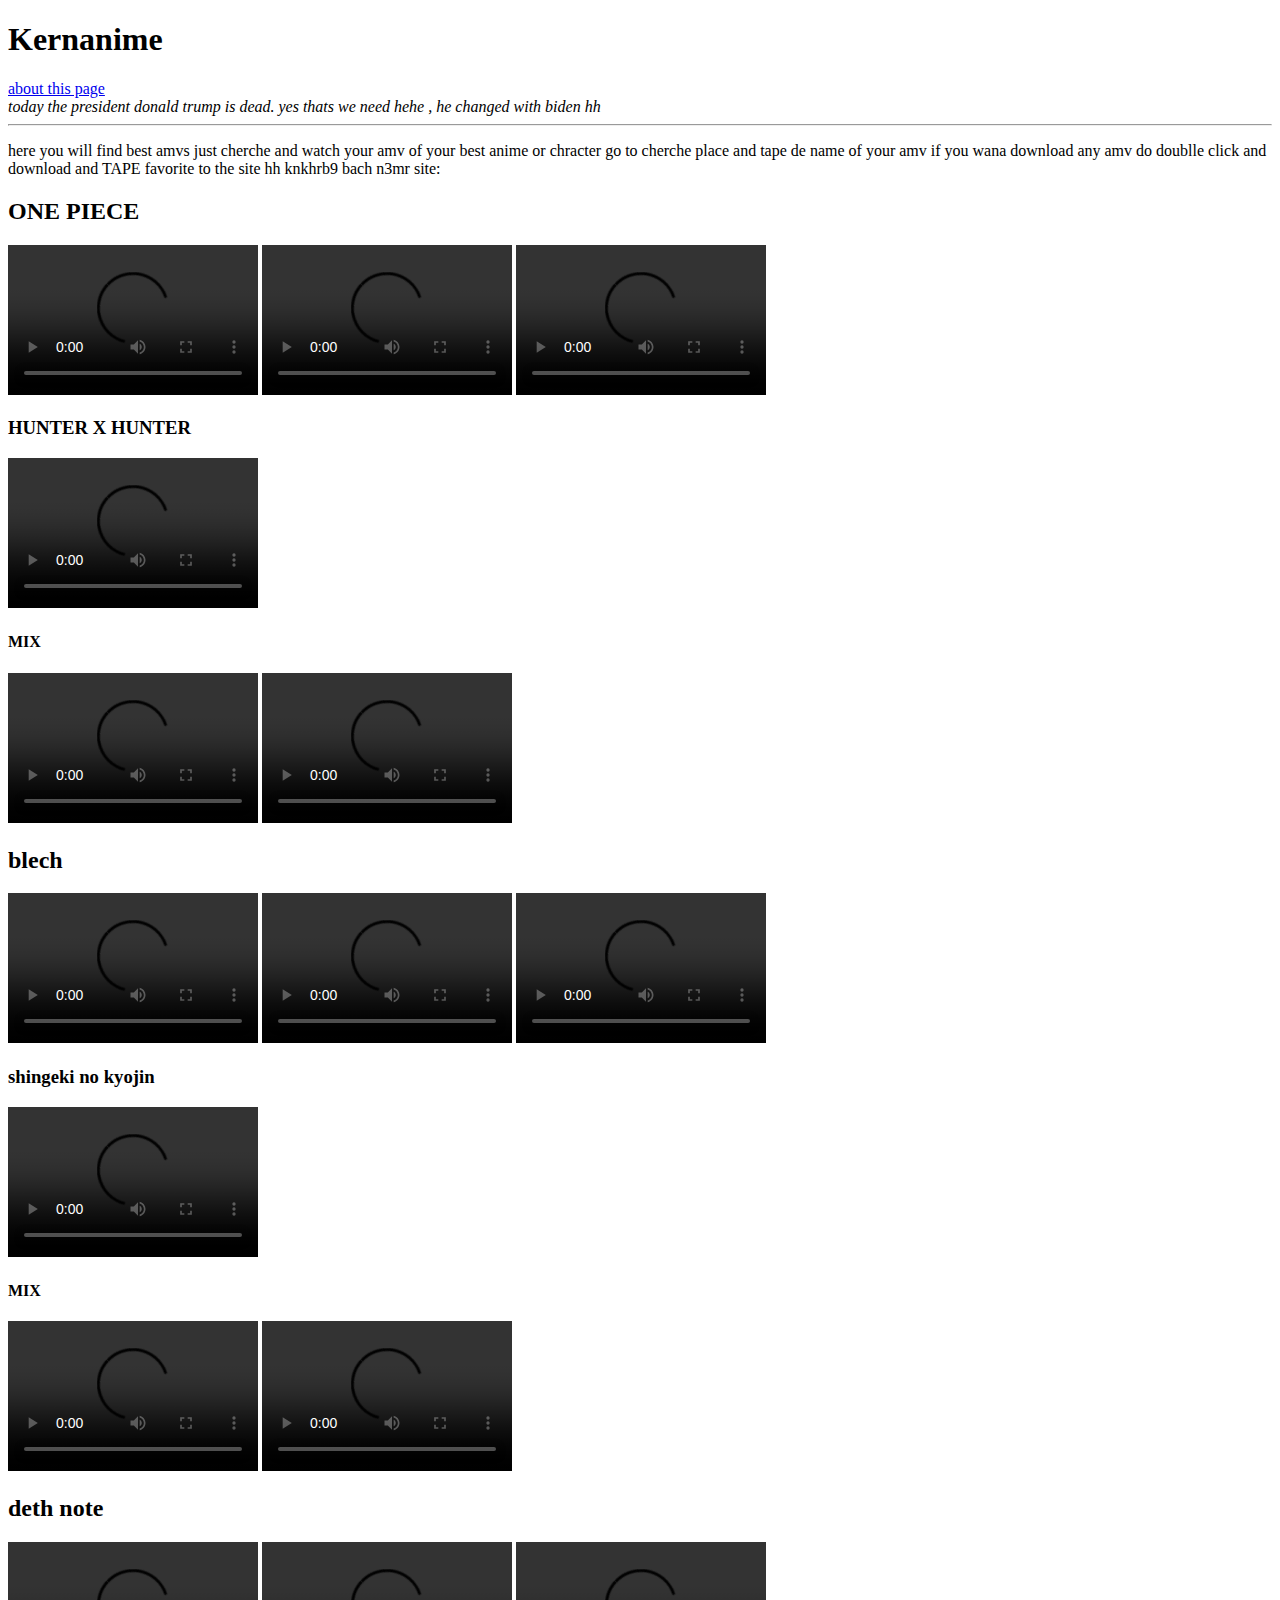
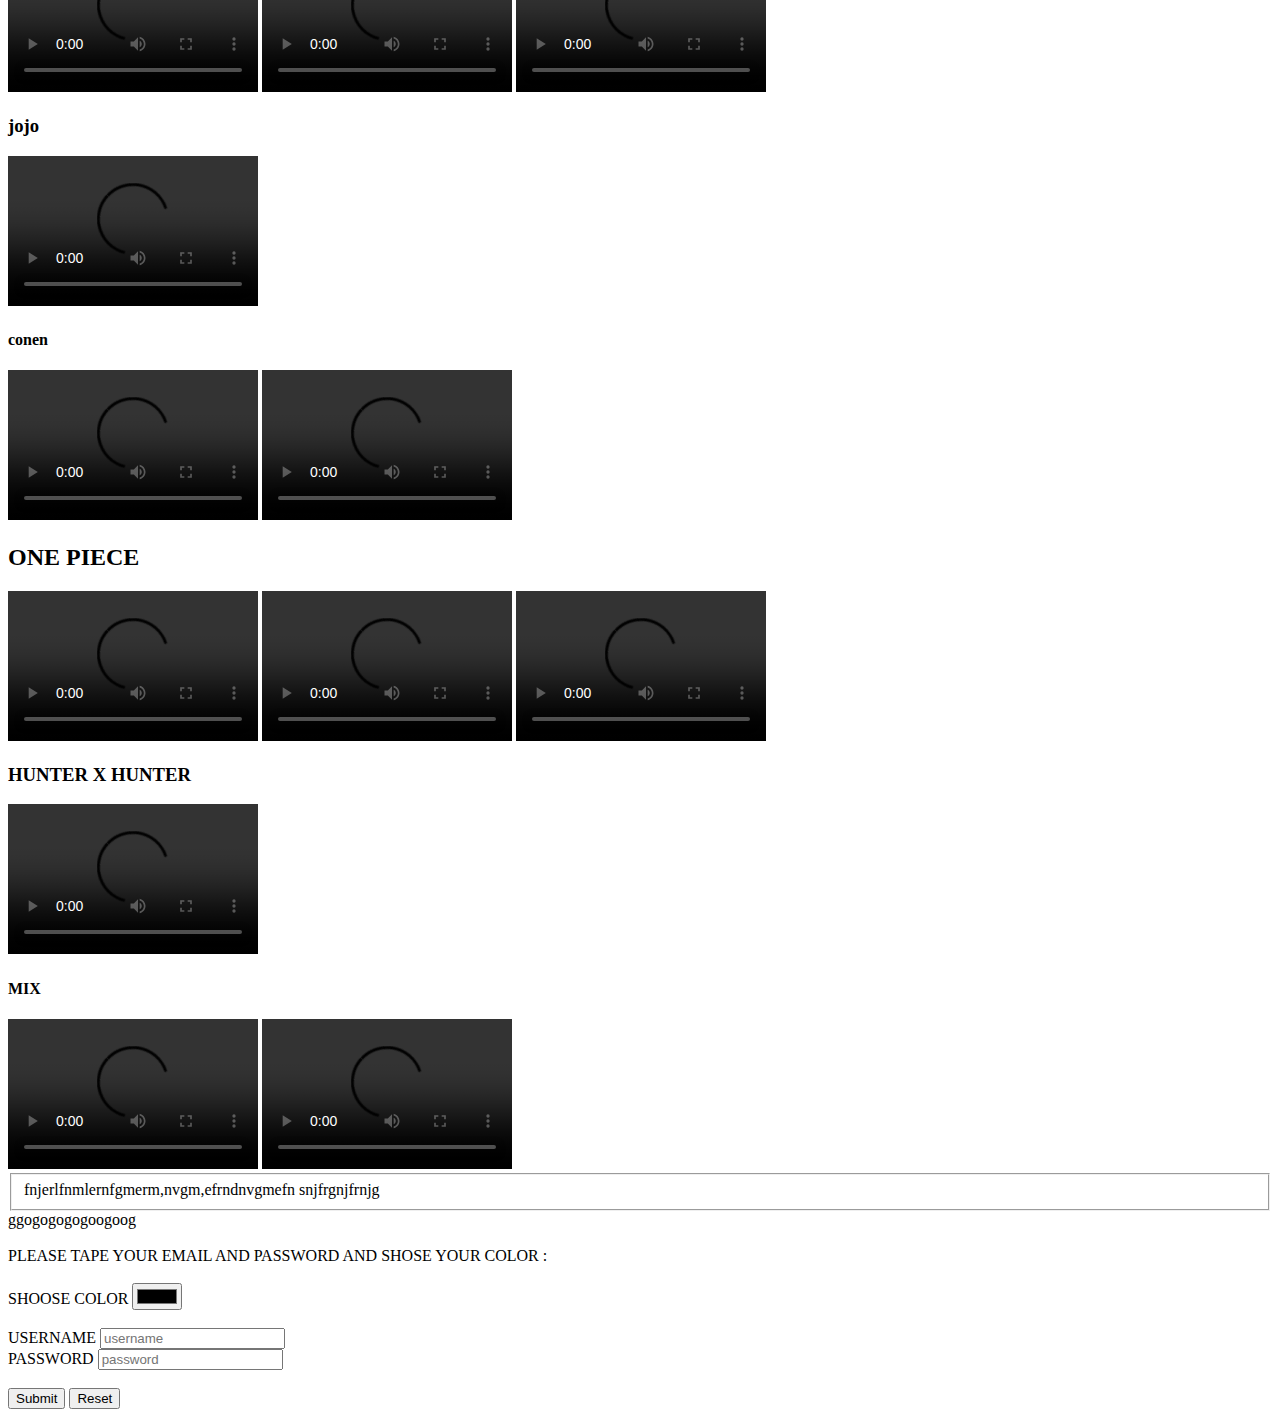
==== index.html @ d386460e "edits" ====
<!DOCTYPE html>
<html lang="en">
    <head>
<meta charset="utf.8">
<title>news</title>
<link rel=stylesheet href="style.css"/>

    </head>
<body > 
    <span>
    <h1 >
                     
                        <b>Kernanime</b>      </h1>   <h2></h2>

   <div>
    <a href="about.html" target="blank">about this page</a> 
       

   </div>
           
       
    <I>
    today the president donald trump is dead. yes thats we need hehe , he changed with biden hh 
    </I>
<hr>
    <p>
        here you will find best amvs just cherche and watch your amv of your best anime or chracter 
        go to cherche place and tape de name of your amv if you wana download any amv do doublle click and download and TAPE
        favorite to the site hh knkhrb9 bach n3mr site:
    </p> 
    <h2> ONE PIECE</h2>  
     <video controls width="250px" height="150px">
        <source src="InShot_20201219_014849354.mp4" type="video/mp4">
         </video>
         <video controls width="250px" height="150px">
            <source src="InShot_20210105_181659133.mp4" type="video/mp4">
             </video>
                 <video  controls width="250px" height="150px">
                    <source src="InShot_20201121_121727866.mp4" type="video/mp4">
                     </video>
                     <H3>HUNTER X HUNTER</H3>
                     <video  controls width="250px" height="150px">
                        <source src="Untitled 15_720p.mp4" type="video/mp4">
                         </video>
                         <H4>MIX</H4>
                       <video  controls width="250px" height="150px">
                            <source src="InShot_20201219_015404115.mp4" type="video/mp4">
                             </video>   
                             <video  controls width="250px" height="150px">
                                <source src=InShot_20201219_015404115.mp4 type="video/mp4">
                                 </video>   

                       <h2> blech</h2>  
     <video controls width="250px" height="150px">
        <source src="InShot_20201219_014849354.mp4" type="video/mp4">
         </video>
         <video controls width="250px" height="150px">
            <source src="InShot_20210105_181659133.mp4" type="video/mp4">
             </video>
                 <video  controls width="250px" height="150px">
                    <source src="InShot_20201121_121727866.mp4" type="video/mp4">
                     </video>
                     <H3>shingeki no kyojin</H3>
                     <video  controls width="250px" height="150px">
                        <source src="Untitled 15_720p.mp4" type="video/mp4">
                         </video>
                         <H4>MIX</H4>
                       <video  controls width="250px" height="150px">
                            <source src="InShot_20201219_015404115.mp4" type="video/mp4">
                             </video>   
                             <video  controls width="250px" height="150px">
                                <source src=InShot_20201219_015404115.mp4 type="video/mp4">
                                 </video> 

                                 <h2> deth note</h2>  
                                 <video controls width="250px" height="150px">
                                    <source src="InShot_20201219_014849354.mp4" type="video/mp4">
                                     </video>
                                     <video controls width="250px" height="150px">
                                        <source src="InShot_20210105_181659133.mp4" type="video/mp4">
                                         </video>
                                             <video  controls width="250px" height="150px">
                                                <source src="InShot_20201121_121727866.mp4" type="video/mp4">
                                                 </video>
                                                 <H3>jojo</H3>
                                                 <video  controls width="250px" height="150px">
                                                    <source src="Untitled 15_720p.mp4" type="video/mp4">
                                                     </video>
                                                     <H4>conen</H4>
                                                   <video  controls width="250px" height="150px">
                                                        <source src="InShot_20201219_015404115.mp4" type="video/mp4">
                                                         </video>   
                                                         <video  controls width="250px" height="150px">
                                                            <source src=InShot_20201219_015404115.mp4 type="video/mp4">
                                                             </video> <h2> ONE PIECE</h2>  
                                                             <video controls width="250px" height="150px">
                                                                <source src="InShot_20201219_014849354.mp4" type="video/mp4">
                                                                 </video>
                                                                 <video controls width="250px" height="150px">
                                                                    <source src="InShot_20210105_181659133.mp4" type="video/mp4">
                                                                     </video>
                                                                         <video  controls width="250px" height="150px">
                                                                            <source src="InShot_20201121_121727866.mp4" type="video/mp4">
                                                                             </video>
                                                                             <H3>HUNTER X HUNTER</H3>
                                                                             <video  controls width="250px" height="150px">
                                                                                <source src="Untitled 15_720p.mp4" type="video/mp4">
                                                                                 </video>
                                                                                 <H4>MIX</H4>
                                                                               <video  controls width="250px" height="150px">
                                                                                    <source src="InShot_20201219_015404115.mp4" type="video/mp4">
                                                                                     </video>   
                                                                                     <video  controls width="250px" height="150px">
                                                                                        <source src=InShot_20201219_015404115.mp4 type="video/mp4">
                                                                                         </video> 

     </div >
   <div aria-disabled="true" > <fieldset>fnjerlfnmlernfgmerm,nvgm,efrndnvgmefn snjfrgnjfrnjg</fieldset>
<abbr>ggogogogogoogoog</abbr>
</div>
     <BR>
    PLEASE TAPE YOUR EMAIL AND PASSWORD AND SHOSE YOUR COLOR :
   <nav>
   
    <br>

      <DIV>
        <label>SHOOSE COLOR</label>
        <input type="color" > 
  </DIV>
      <BR>
        <DIV>
            <Label>USERNAME</Label>
            <input type="text" placeholder="username">
        </DIV>
        <div>
            <label> PASSWORD</label>
            <input type="password" placeholder="password">
        </div>
        <div>
            <BR>  
                <input type="submit">
                <input type="reset">
        </div>
       
    </nav>
      
      
    </span>























</body>
</html>
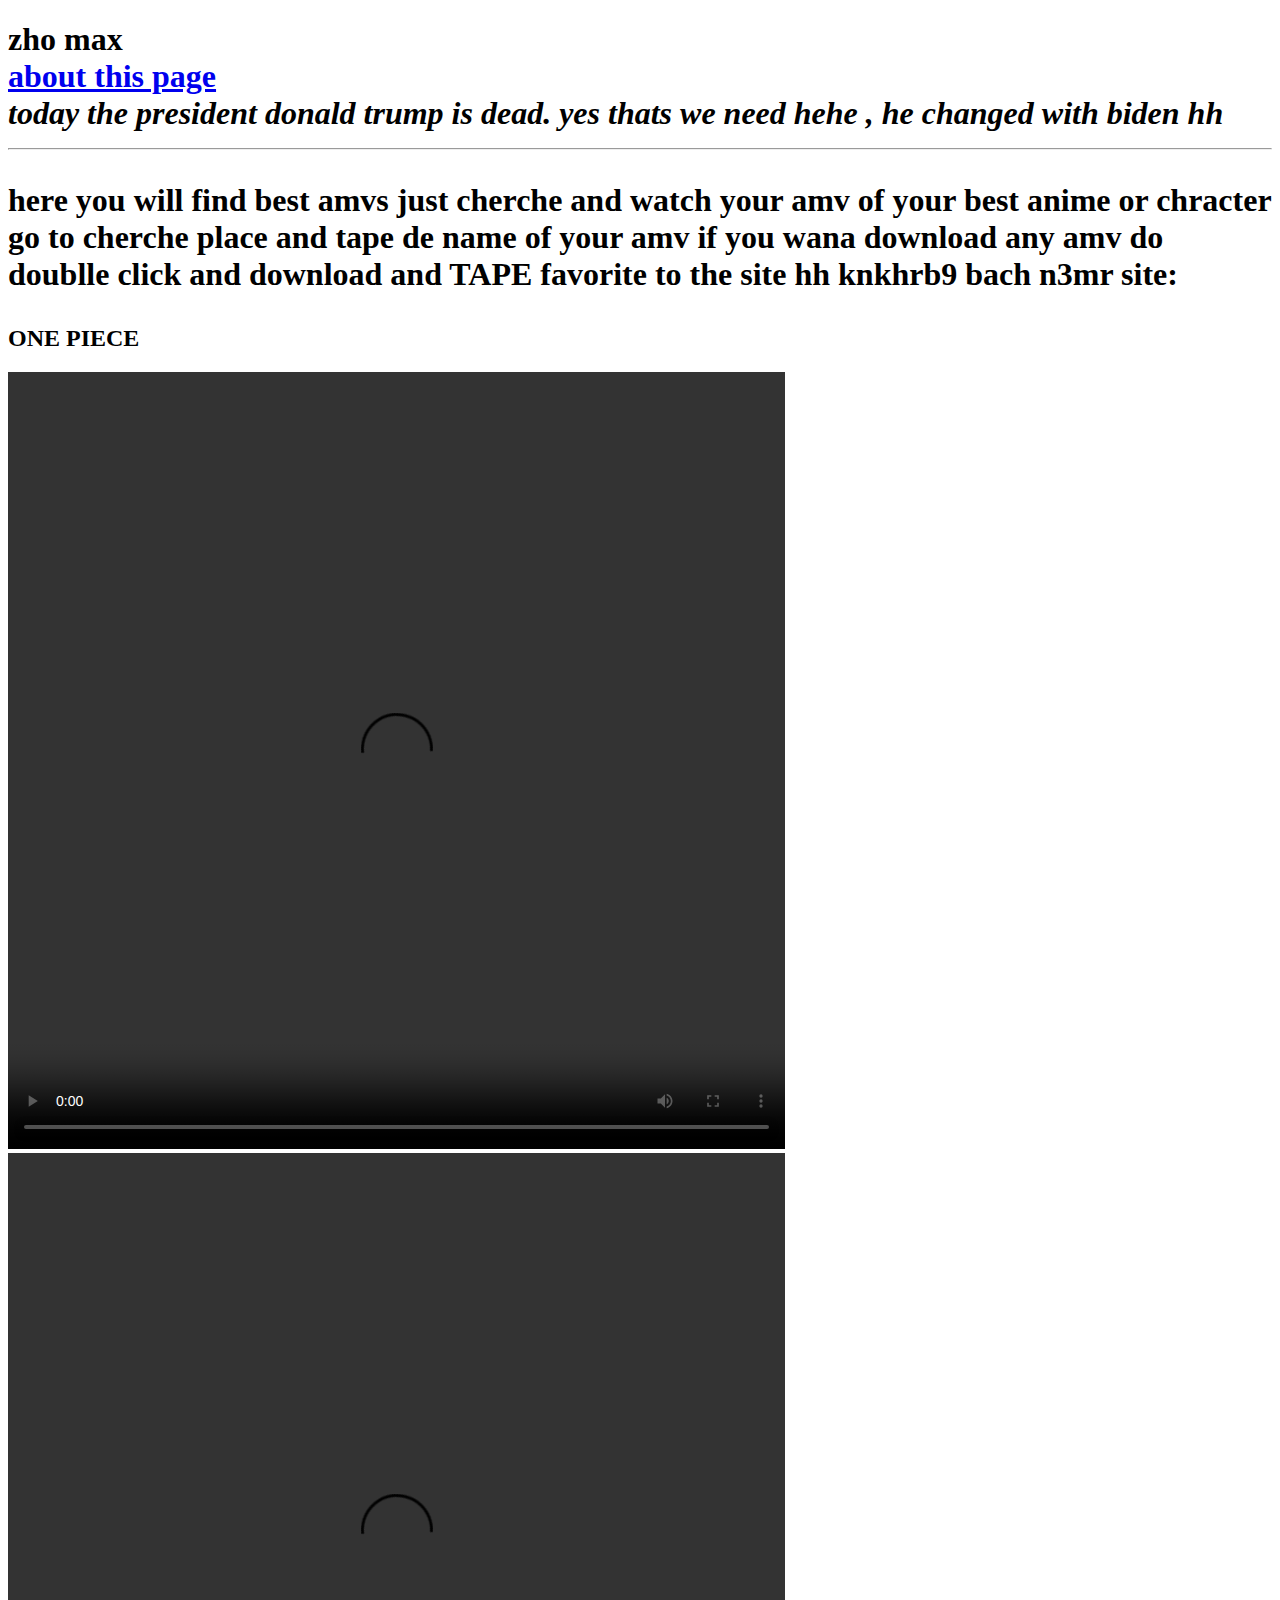
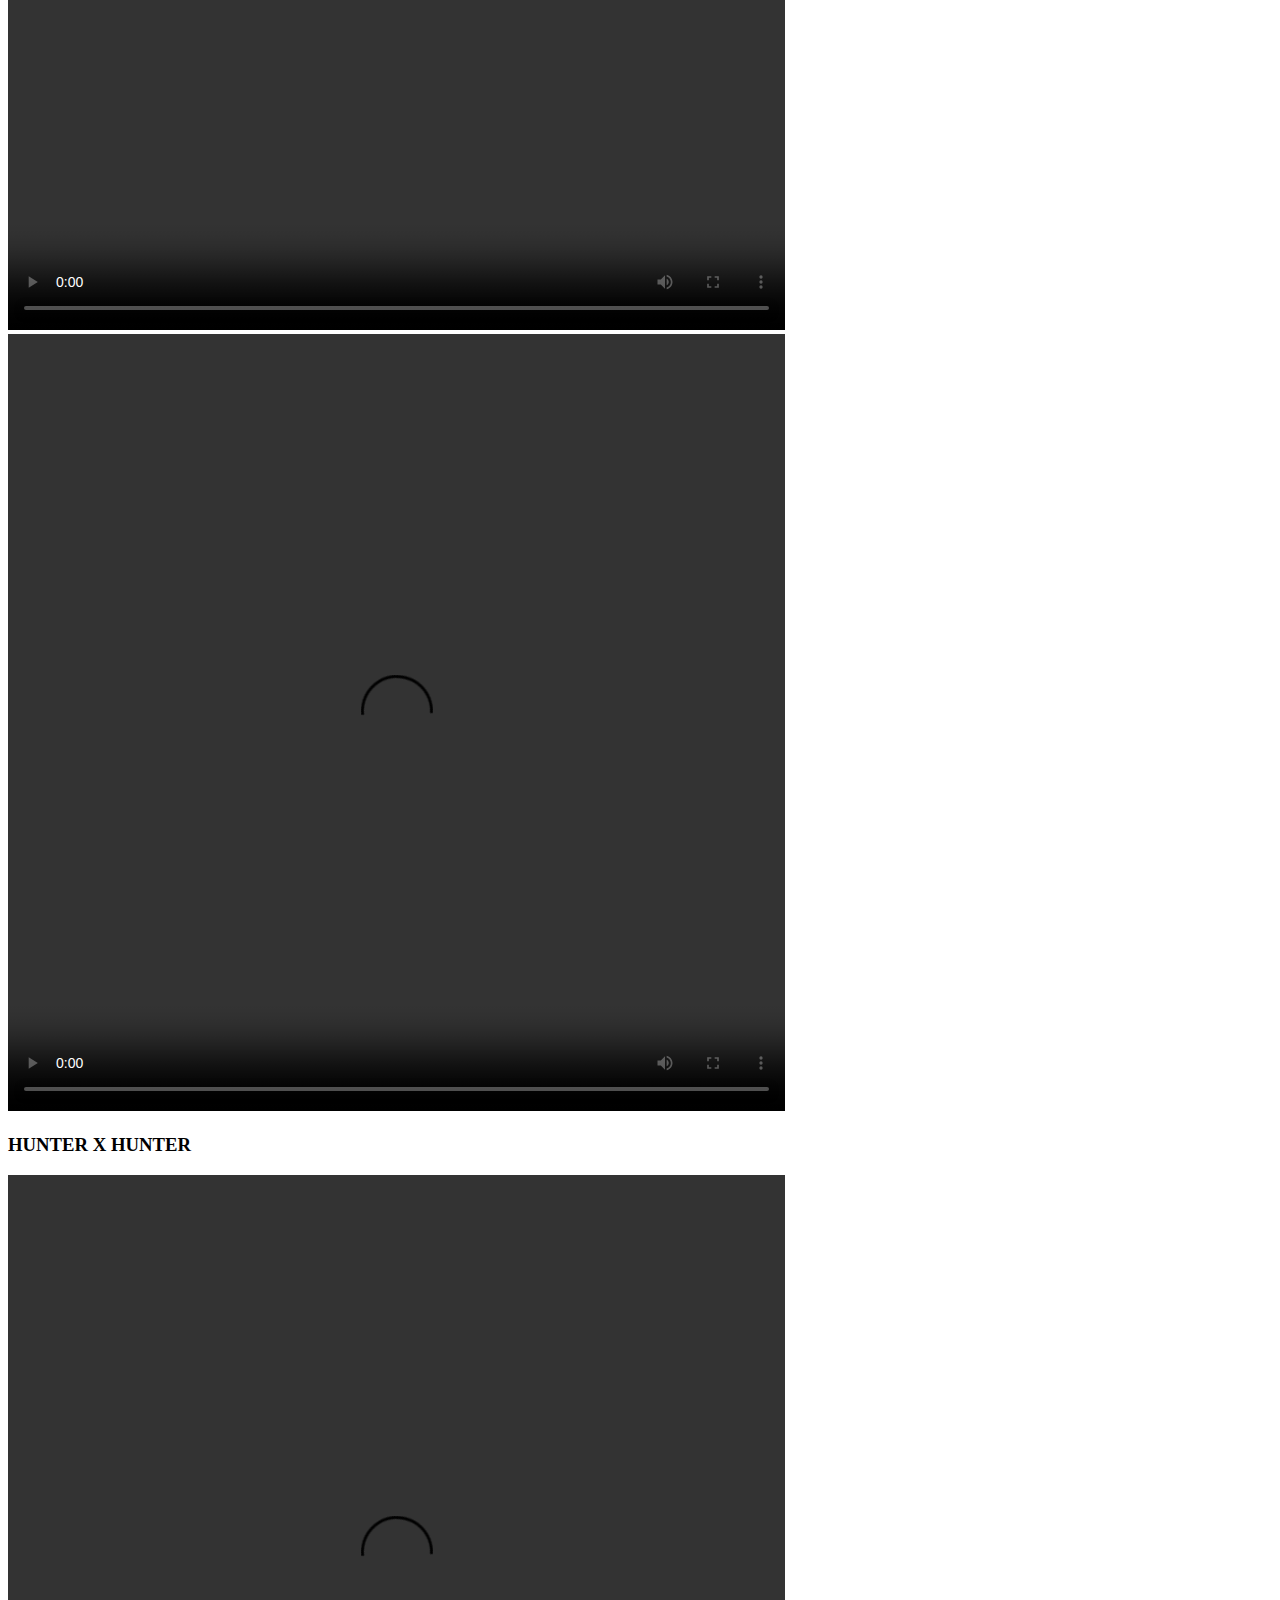
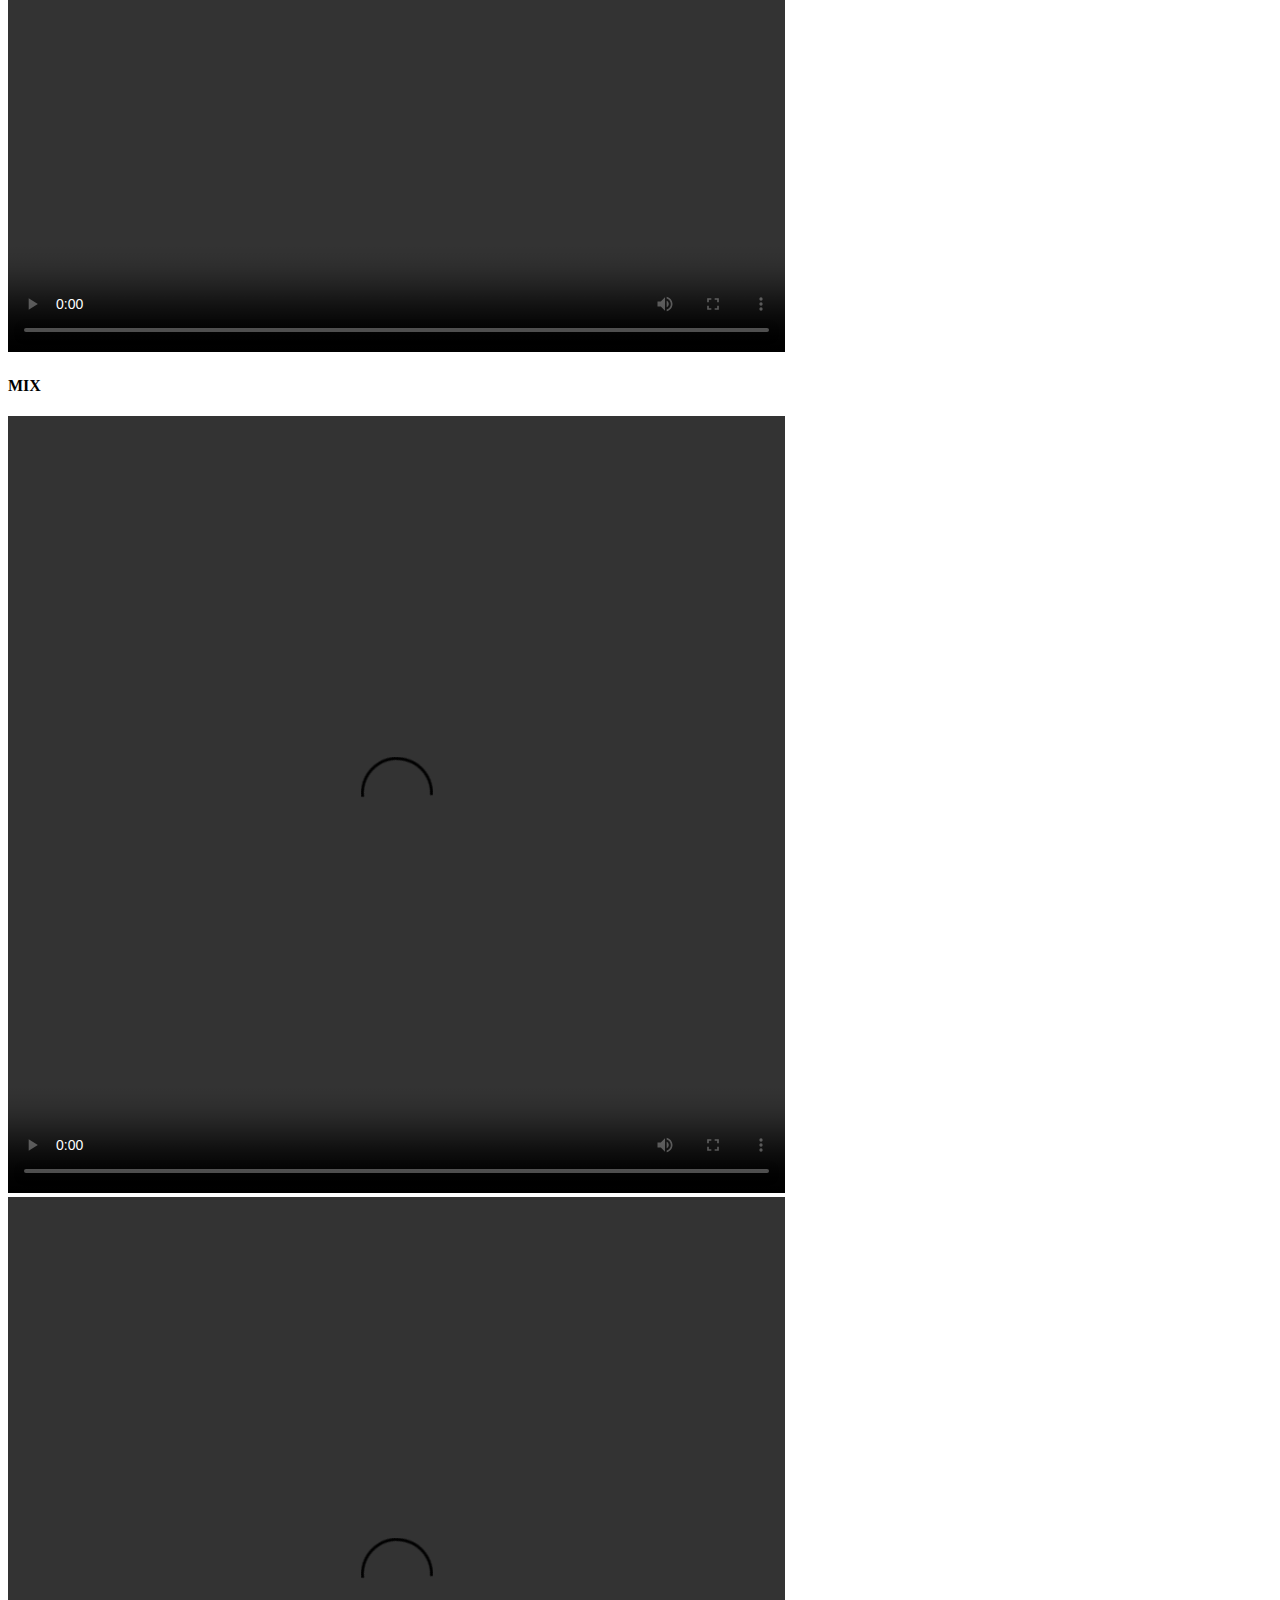
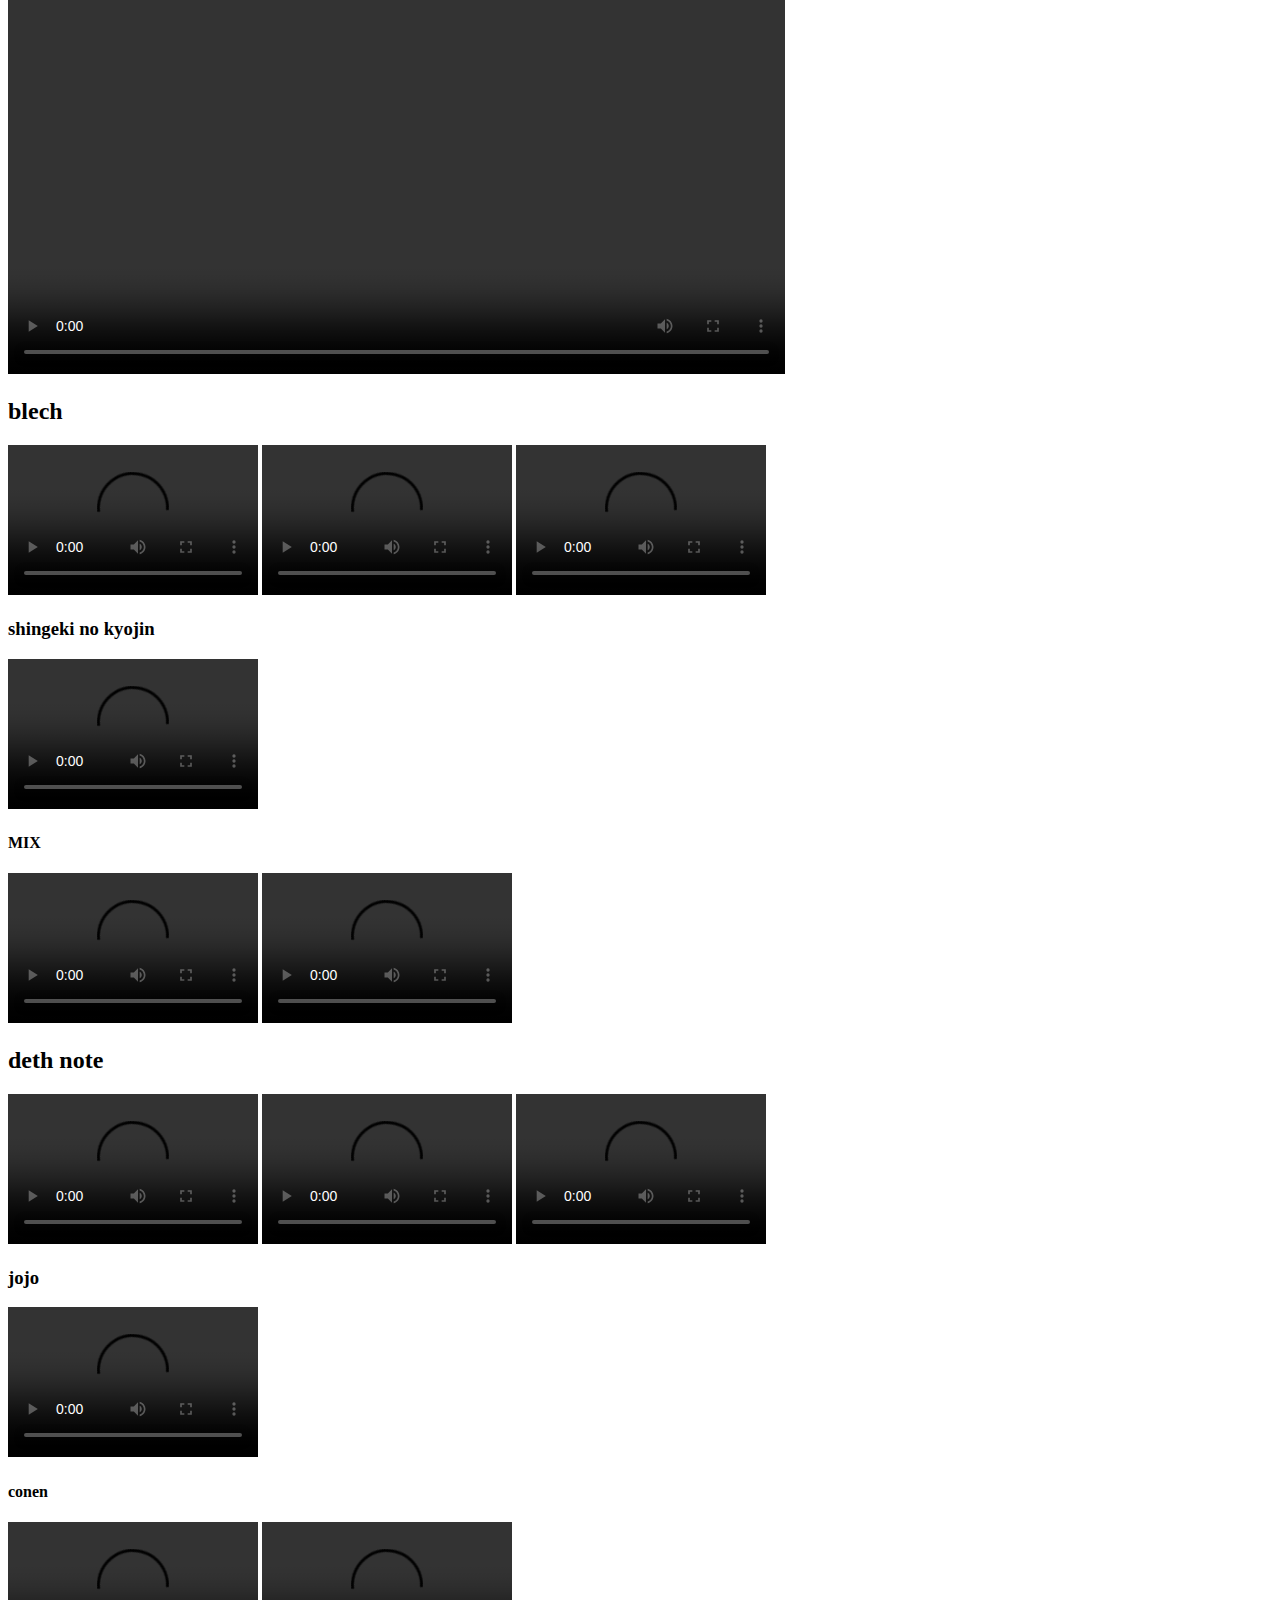
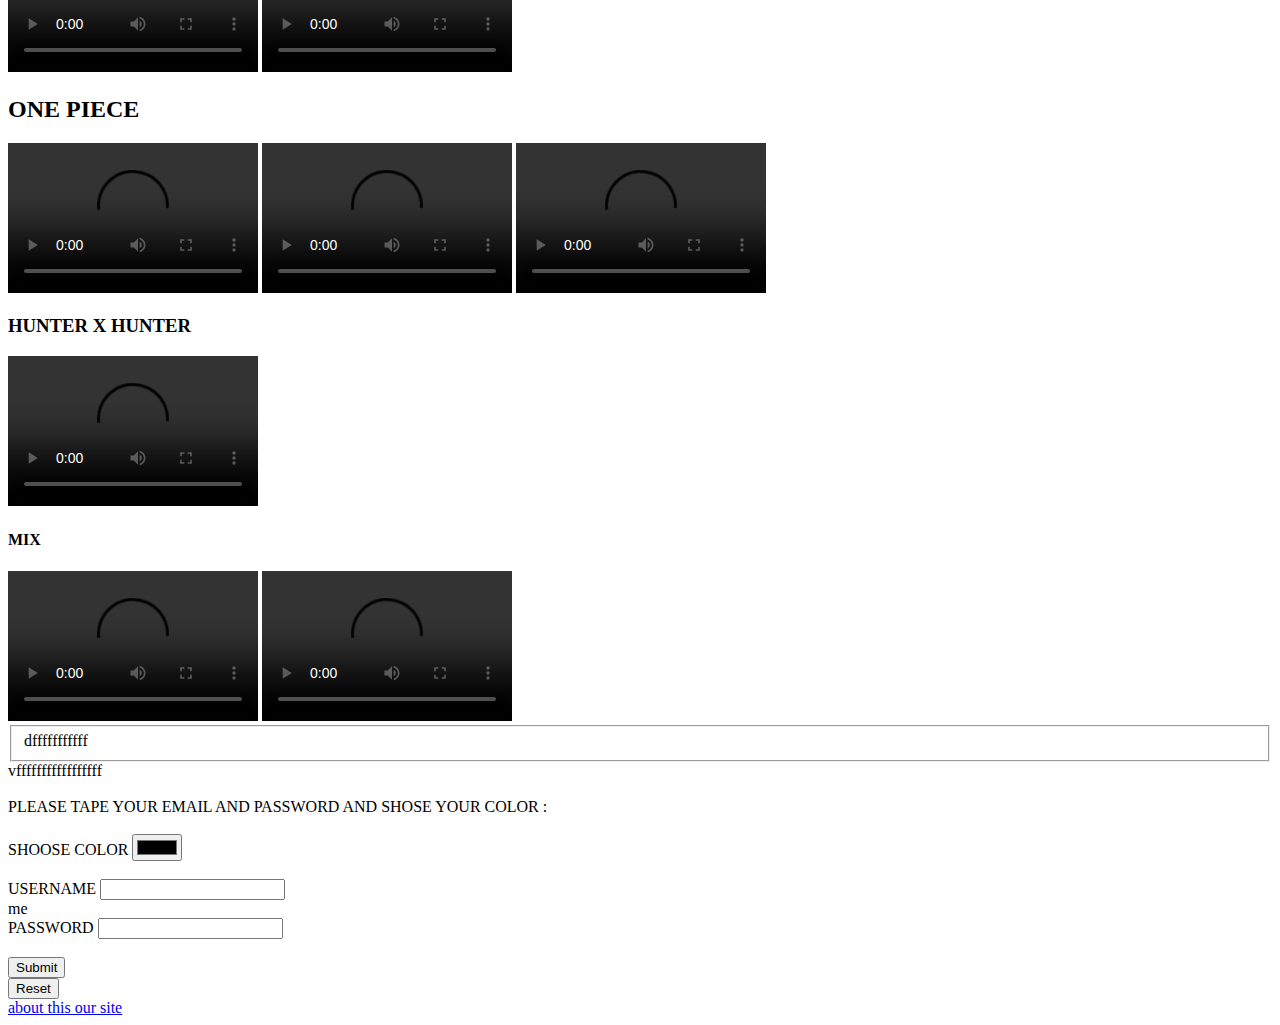
==== commit a84c7a3a: "hhffdd" ====
--- a/index.html
+++ b/index.html
@@ -10,7 +10,7 @@
     <span>
     <h1 >
                      
-                        <b>Kernanime</b>      </h1>   <h2></h2>
+                        <b>zho max </b>           
 
    <div>
     <a href="about.html" target="blank">about this page</a> 
@@ -29,24 +29,24 @@
         favorite to the site hh knkhrb9 bach n3mr site:
     </p> 
     <h2> ONE PIECE</h2>  
-     <video controls width="250px" height="150px">
+     <video controls width="777px" height="777px">
         <source src="InShot_20201219_014849354.mp4" type="video/mp4">
          </video>
-         <video controls width="250px" height="150px">
+         <video controls width="777px" height="777px">
             <source src="InShot_20210105_181659133.mp4" type="video/mp4">
              </video>
-                 <video  controls width="250px" height="150px">
+                 <video  controls width="777" height="777">
                     <source src="InShot_20201121_121727866.mp4" type="video/mp4">
                      </video>
                      <H3>HUNTER X HUNTER</H3>
-                     <video  controls width="250px" height="150px">
+                     <video  controls width="777" height="777">
                         <source src="Untitled 15_720p.mp4" type="video/mp4">
                          </video>
                          <H4>MIX</H4>
-                       <video  controls width="250px" height="150px">
+                       <video  controls width="777" height="777x">
                             <source src="InShot_20201219_015404115.mp4" type="video/mp4">
                              </video>   
-                             <video  controls width="250px" height="150px">
+                             <video  controls width="777" height="777">
                                 <source src=InShot_20201219_015404115.mp4 type="video/mp4">
                                  </video>   
 
@@ -115,8 +115,8 @@
                                                                                          </video> 
 
      </div >
-   <div aria-disabled="true" > <fieldset>fnjerlfnmlernfgmerm,nvgm,efrndnvgmefn snjfrgnjfrnjg</fieldset>
-<abbr>ggogogogogoogoog</abbr>
+   <div aria-disabled="true" > <fieldset>dfffffffffff</fieldset>
+<abbr>vfffffffffffffffff</abbr>
 </div>
      <BR>
     PLEASE TAPE YOUR EMAIL AND PASSWORD AND SHOSE YOUR COLOR :
@@ -131,18 +131,20 @@
       <BR>
         <DIV>
             <Label>USERNAME</Label>
-            <input type="text" placeholder="username">
-        </DIV>
+            <input type="text" placeholder="">
+        </DIV>me
+        <BR> 
         <div>
             <label> PASSWORD</label>
-            <input type="password" placeholder="password">
+            <input type="password" placeholder="">
         </div>
         <div>
             <BR>  
                 <input type="submit">
+                <BR>  
                 <input type="reset">
         </div>
-       
+        <a href="about.html" target="blank">about this our site</a>
     </nav>
       
       
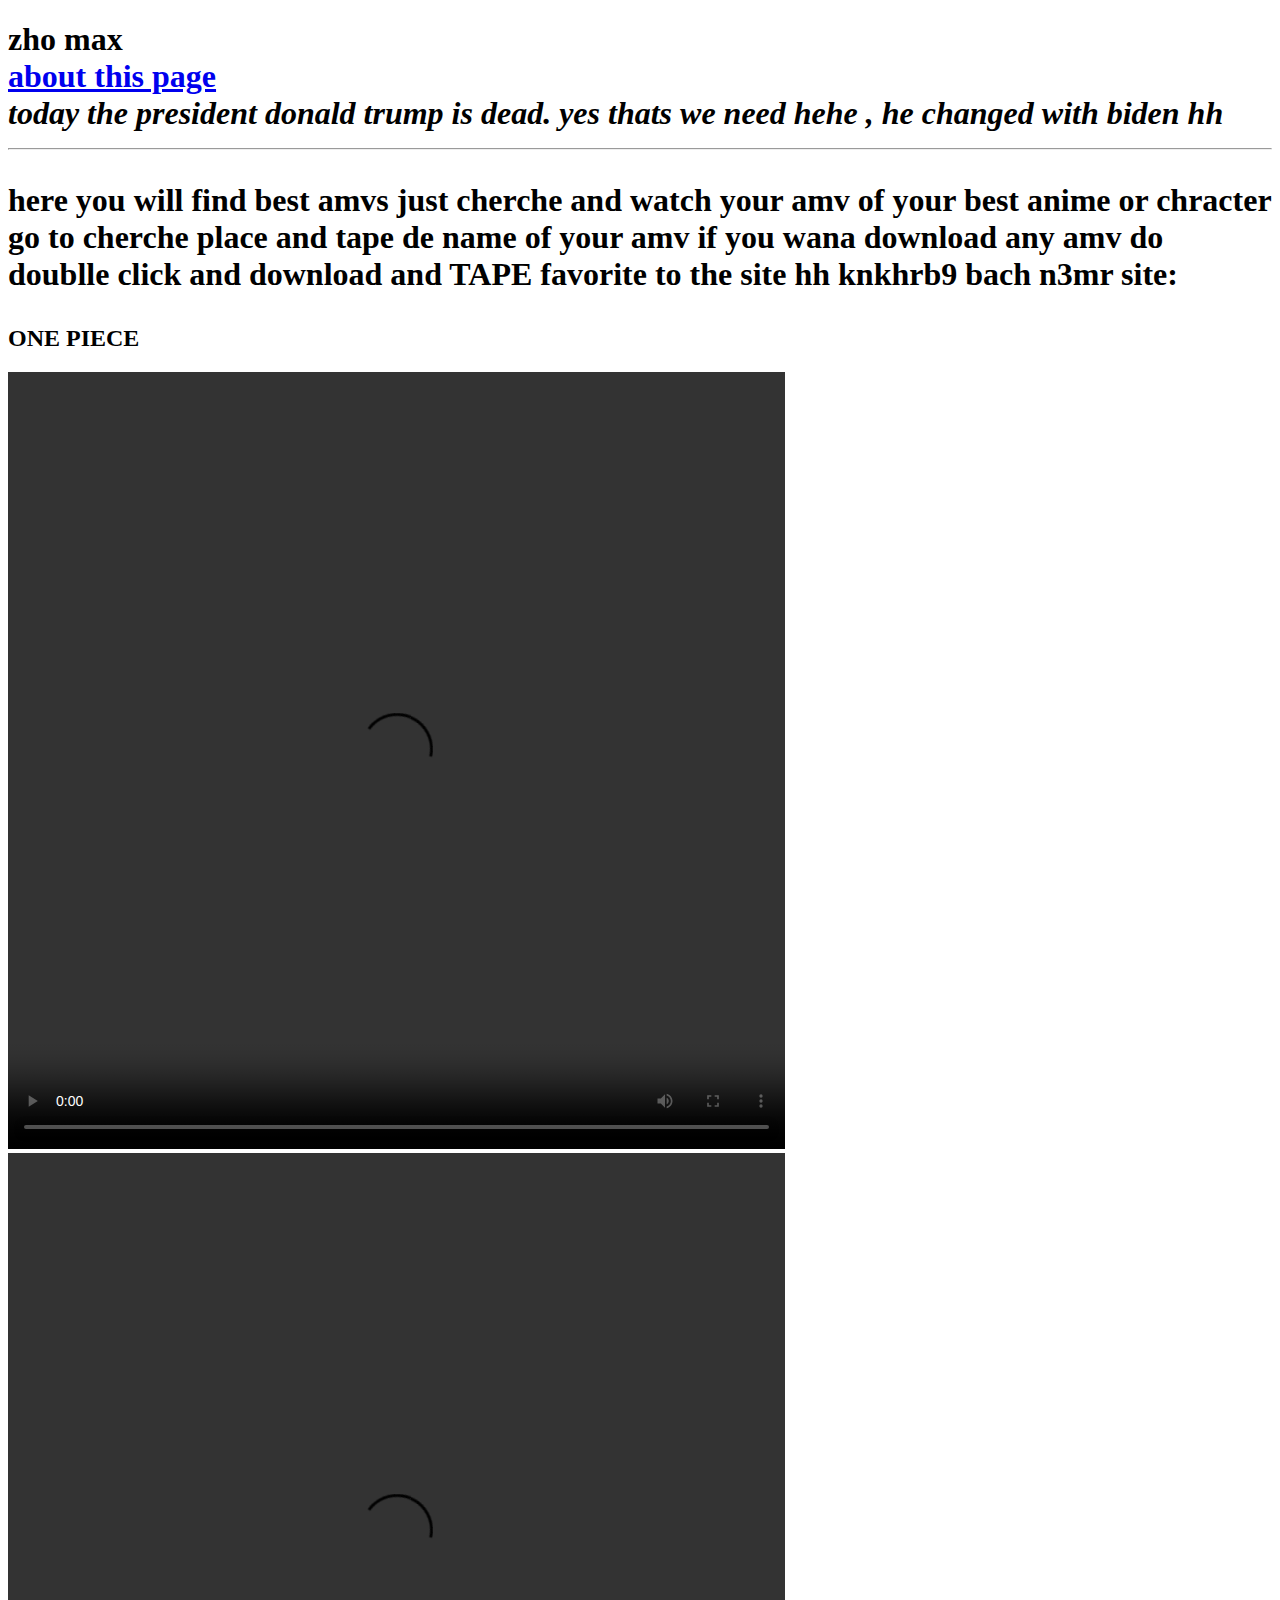
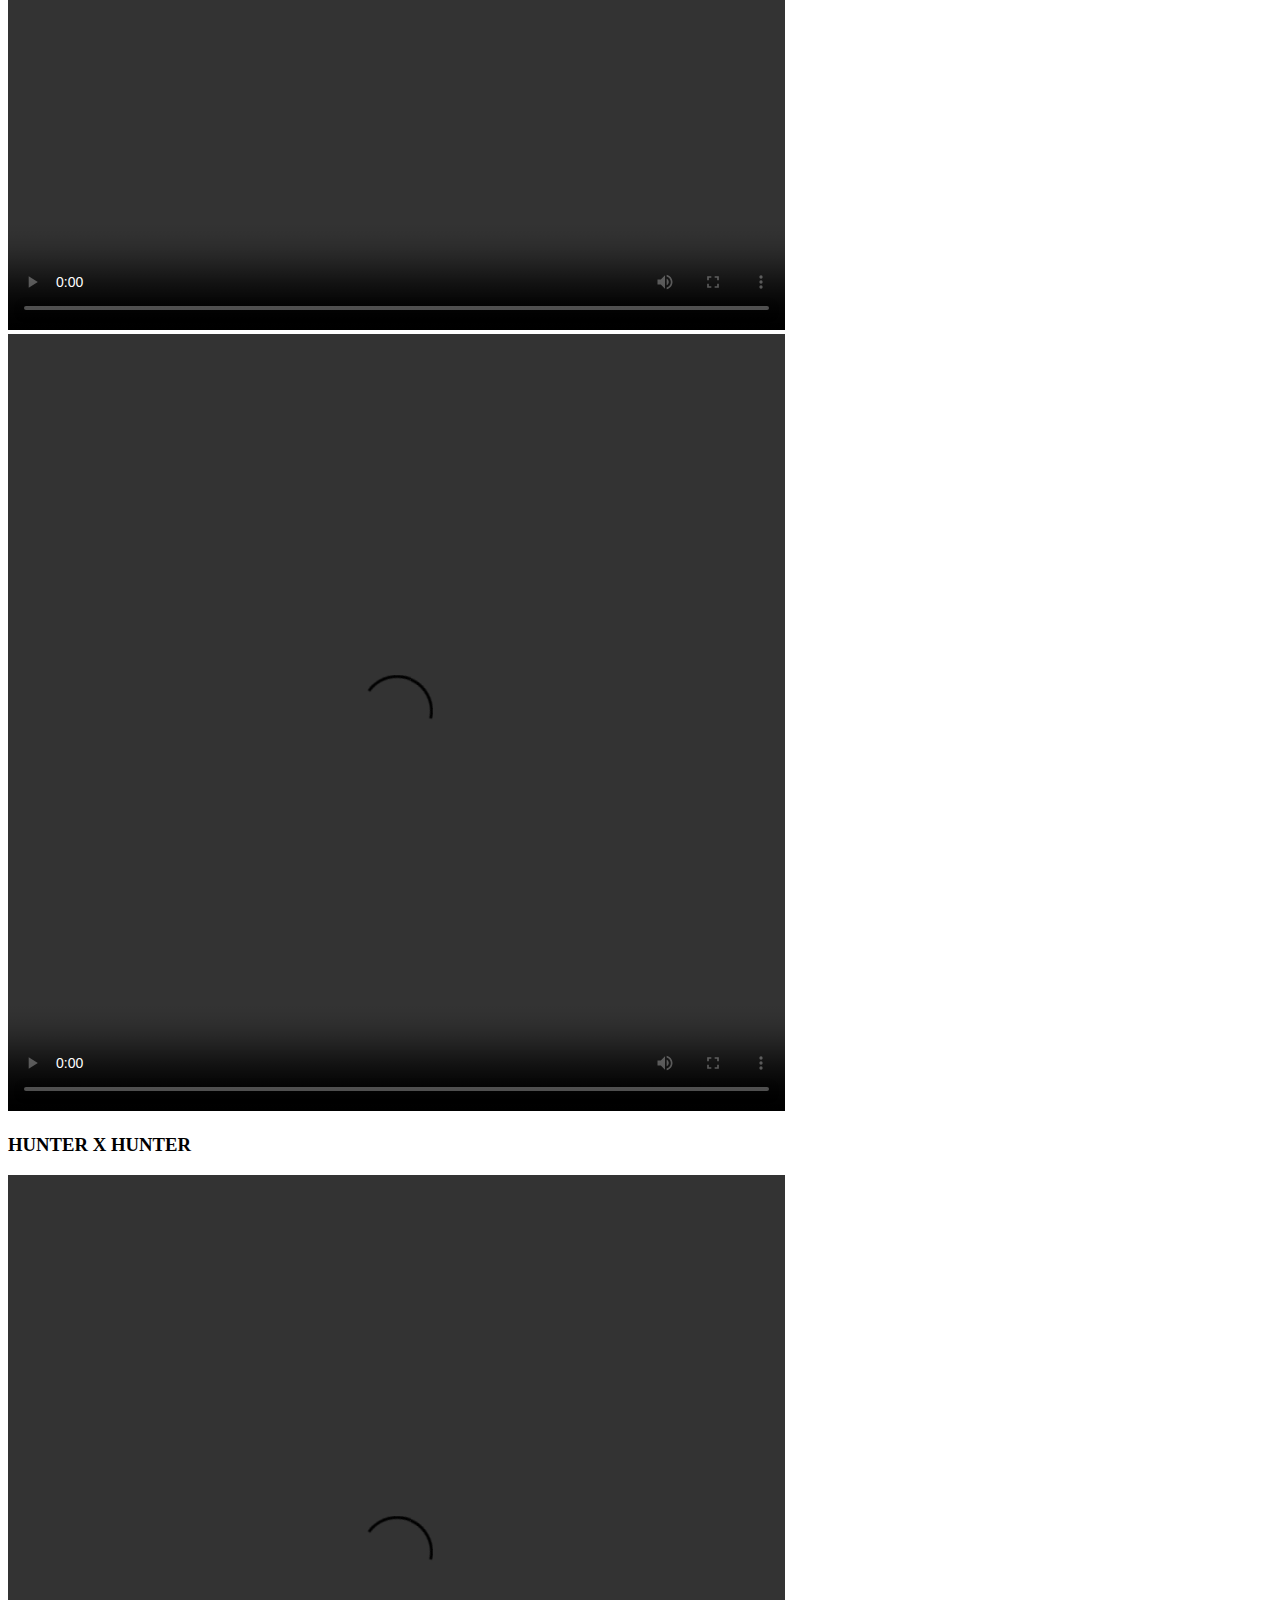
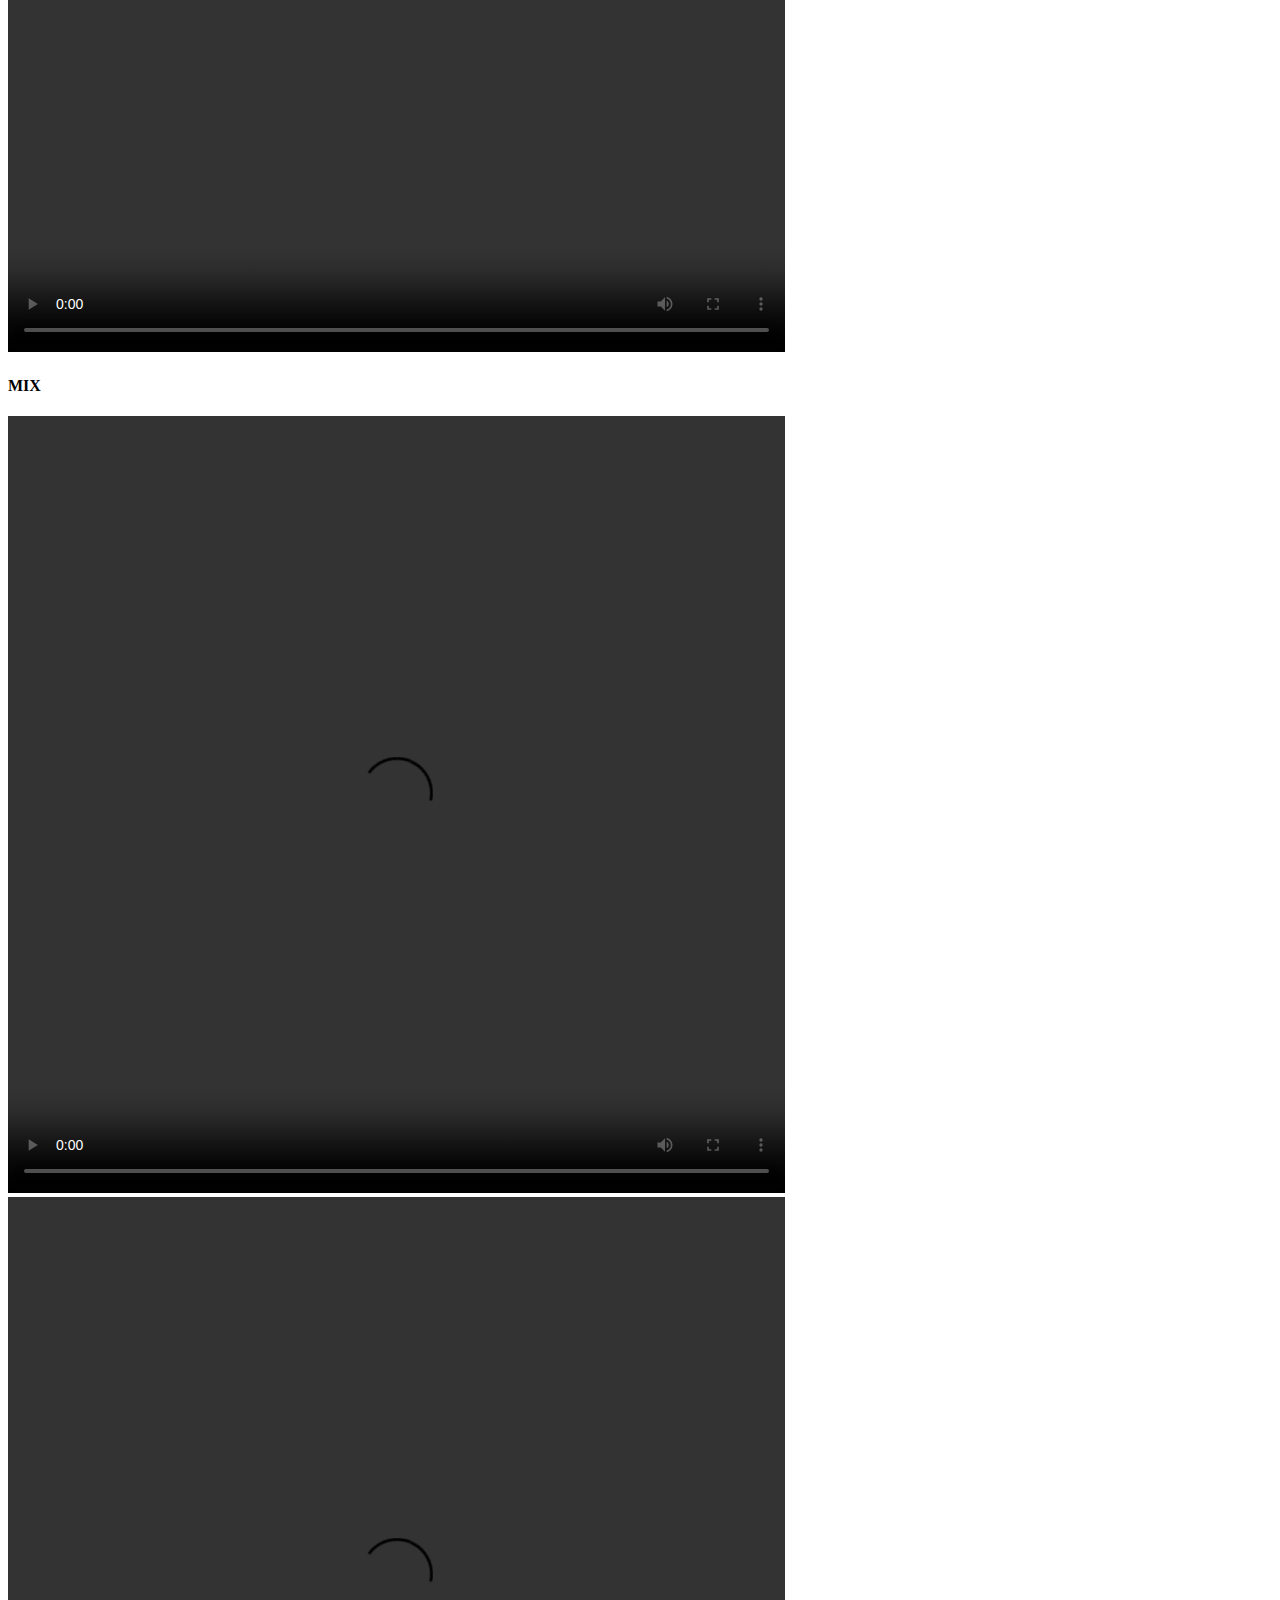
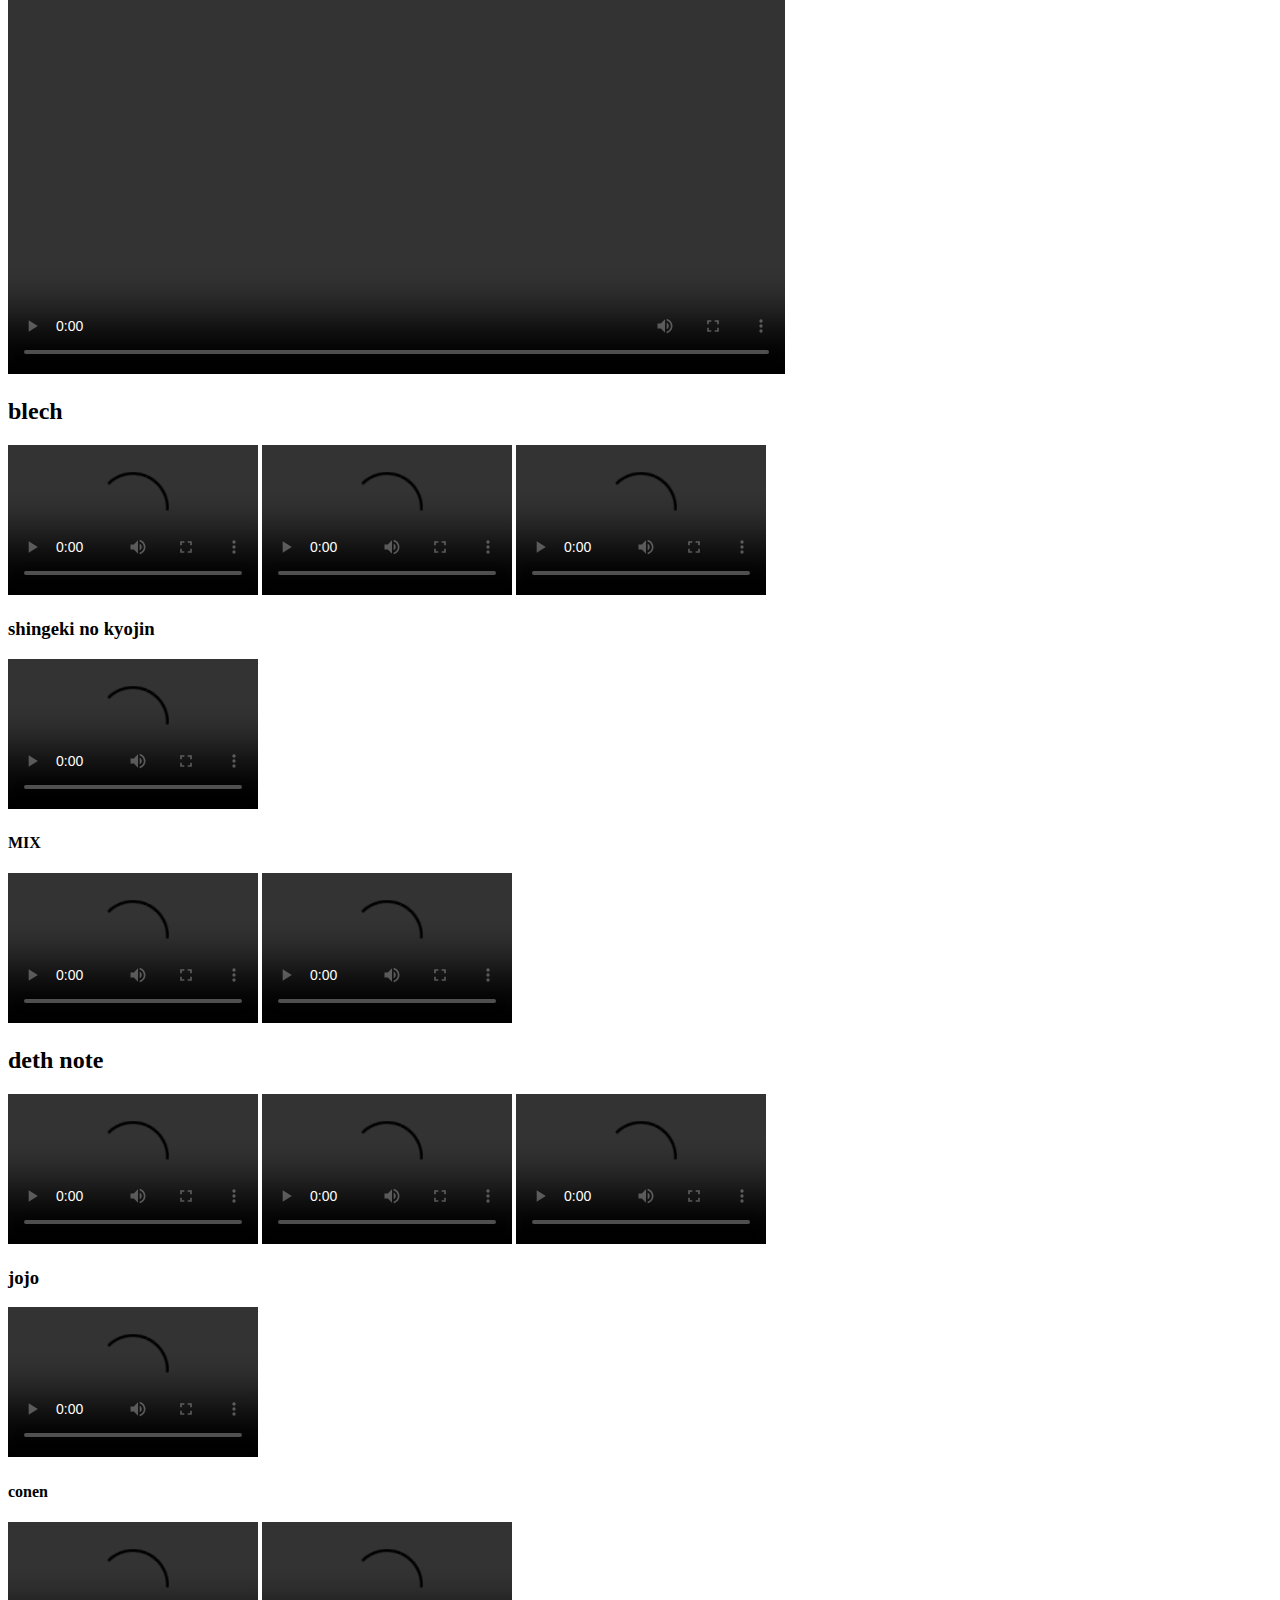
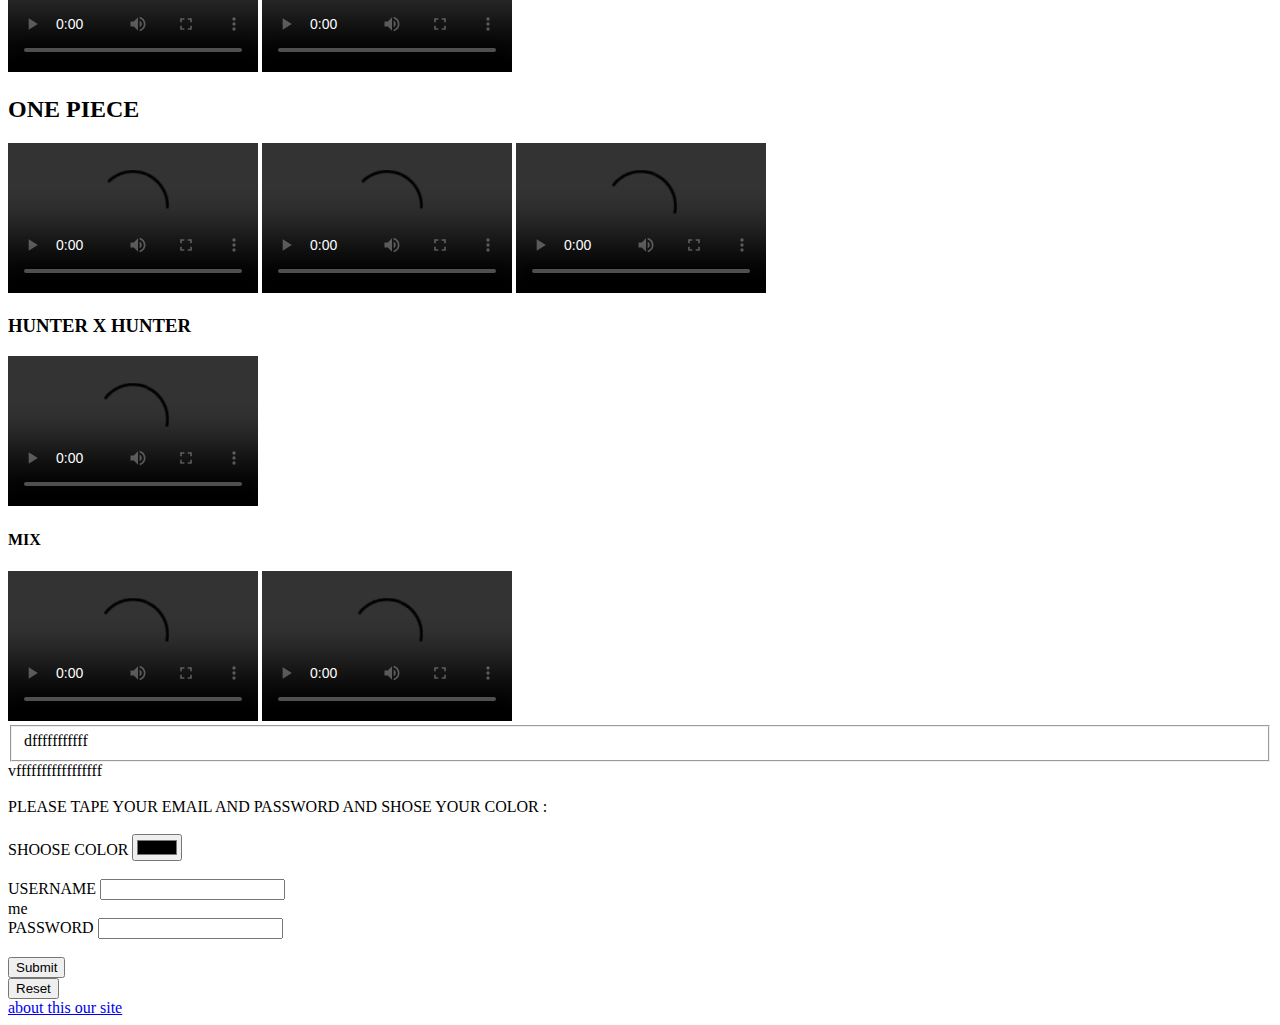
==== commit 984e629f: "Add files via upload" ====
--- a/index.html
+++ b/index.html
@@ -6,6 +6,8 @@
 <link rel=stylesheet href="style.css"/>
 
     </head>
+    <script async src="https://pagead2.googlesyndication.com/pagead/js/adsbygoogle.js?client=ca-pub-3623843732802031"
+     crossorigin="anonymous"></script>
 <body > 
     <span>
     <h1 >
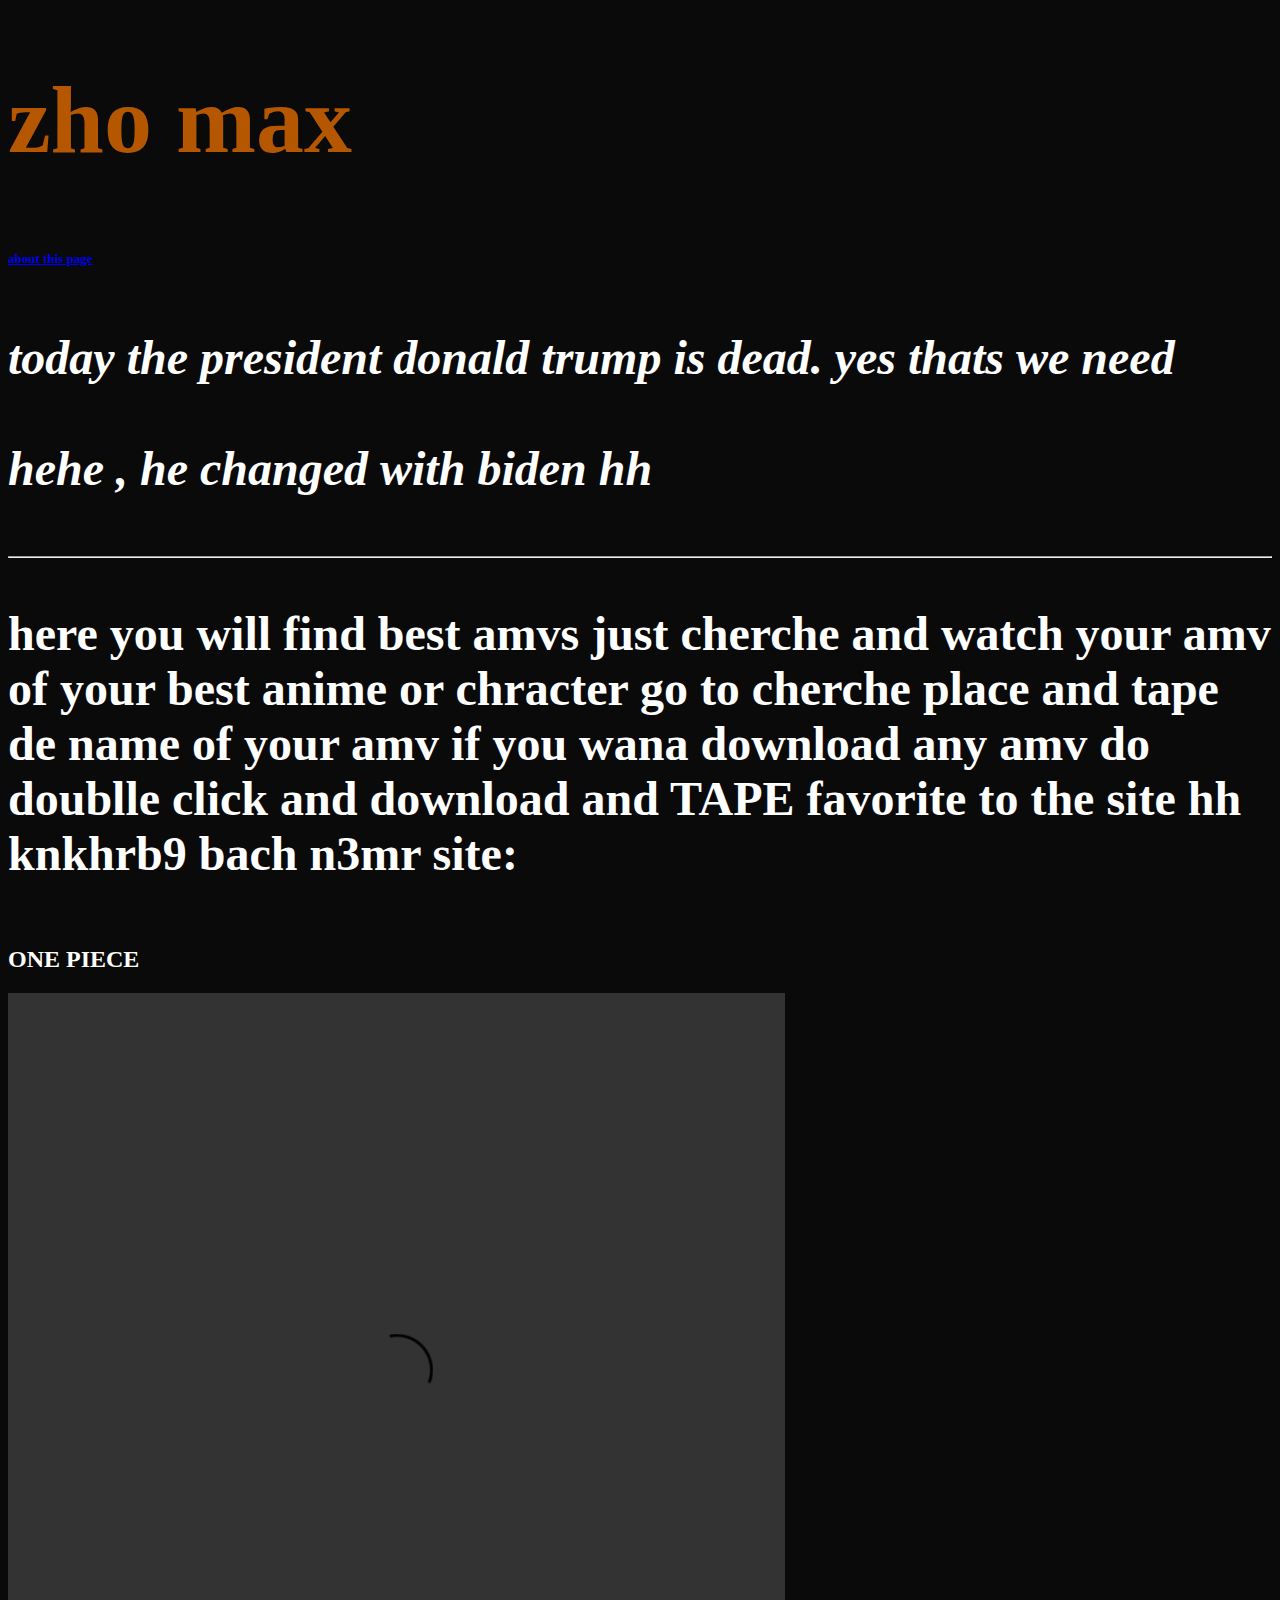
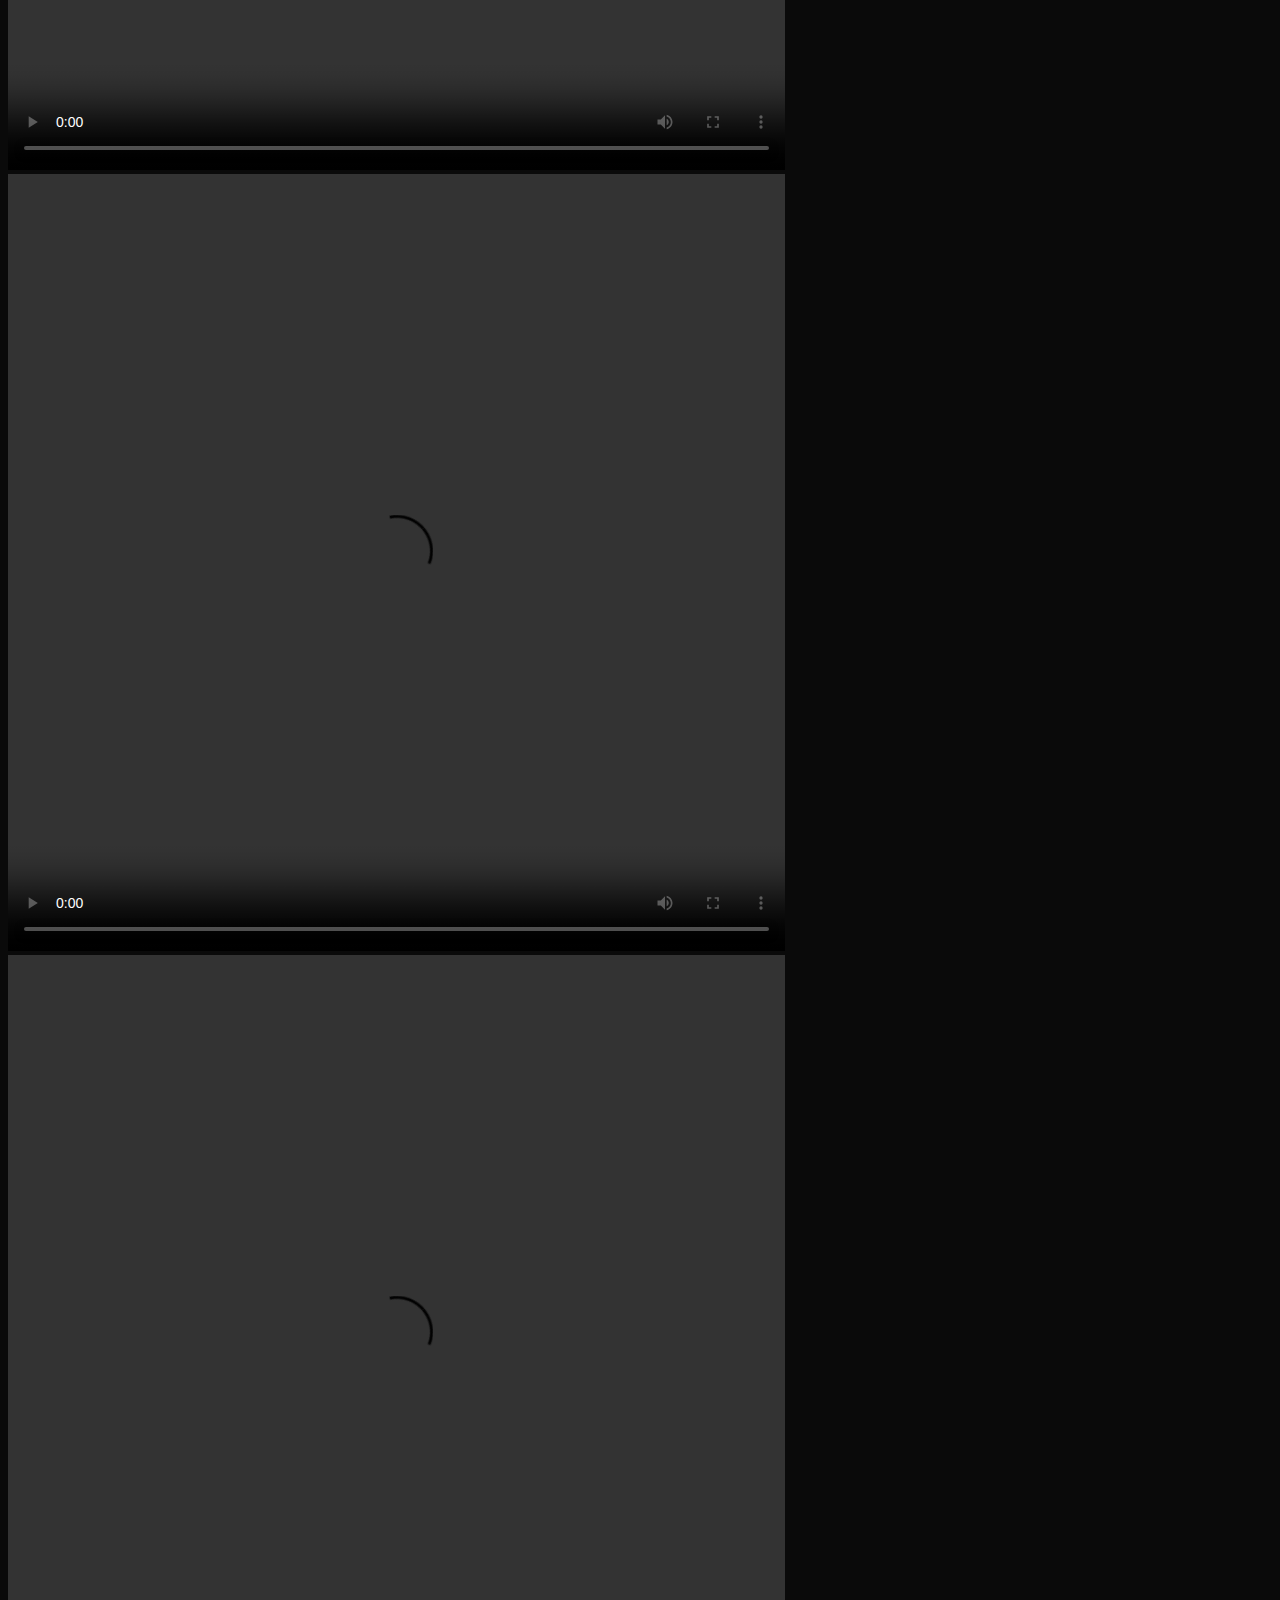
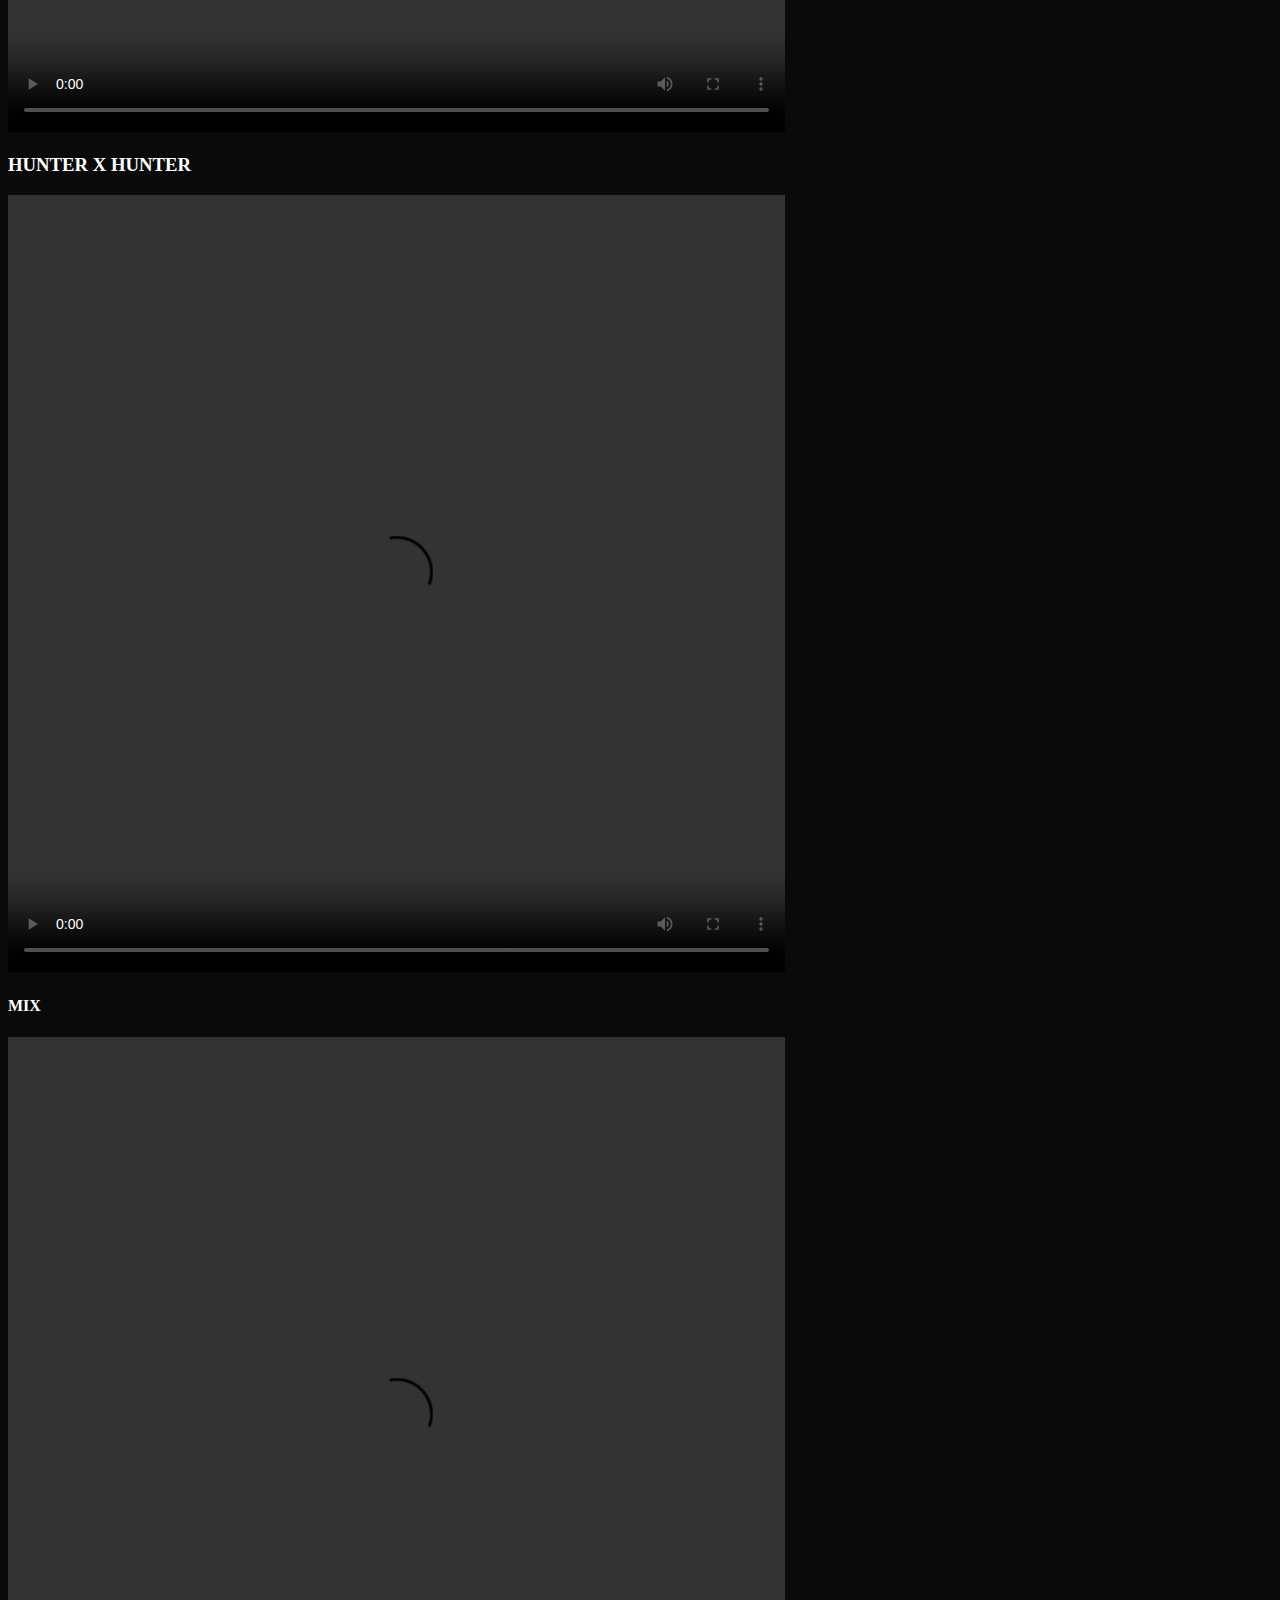
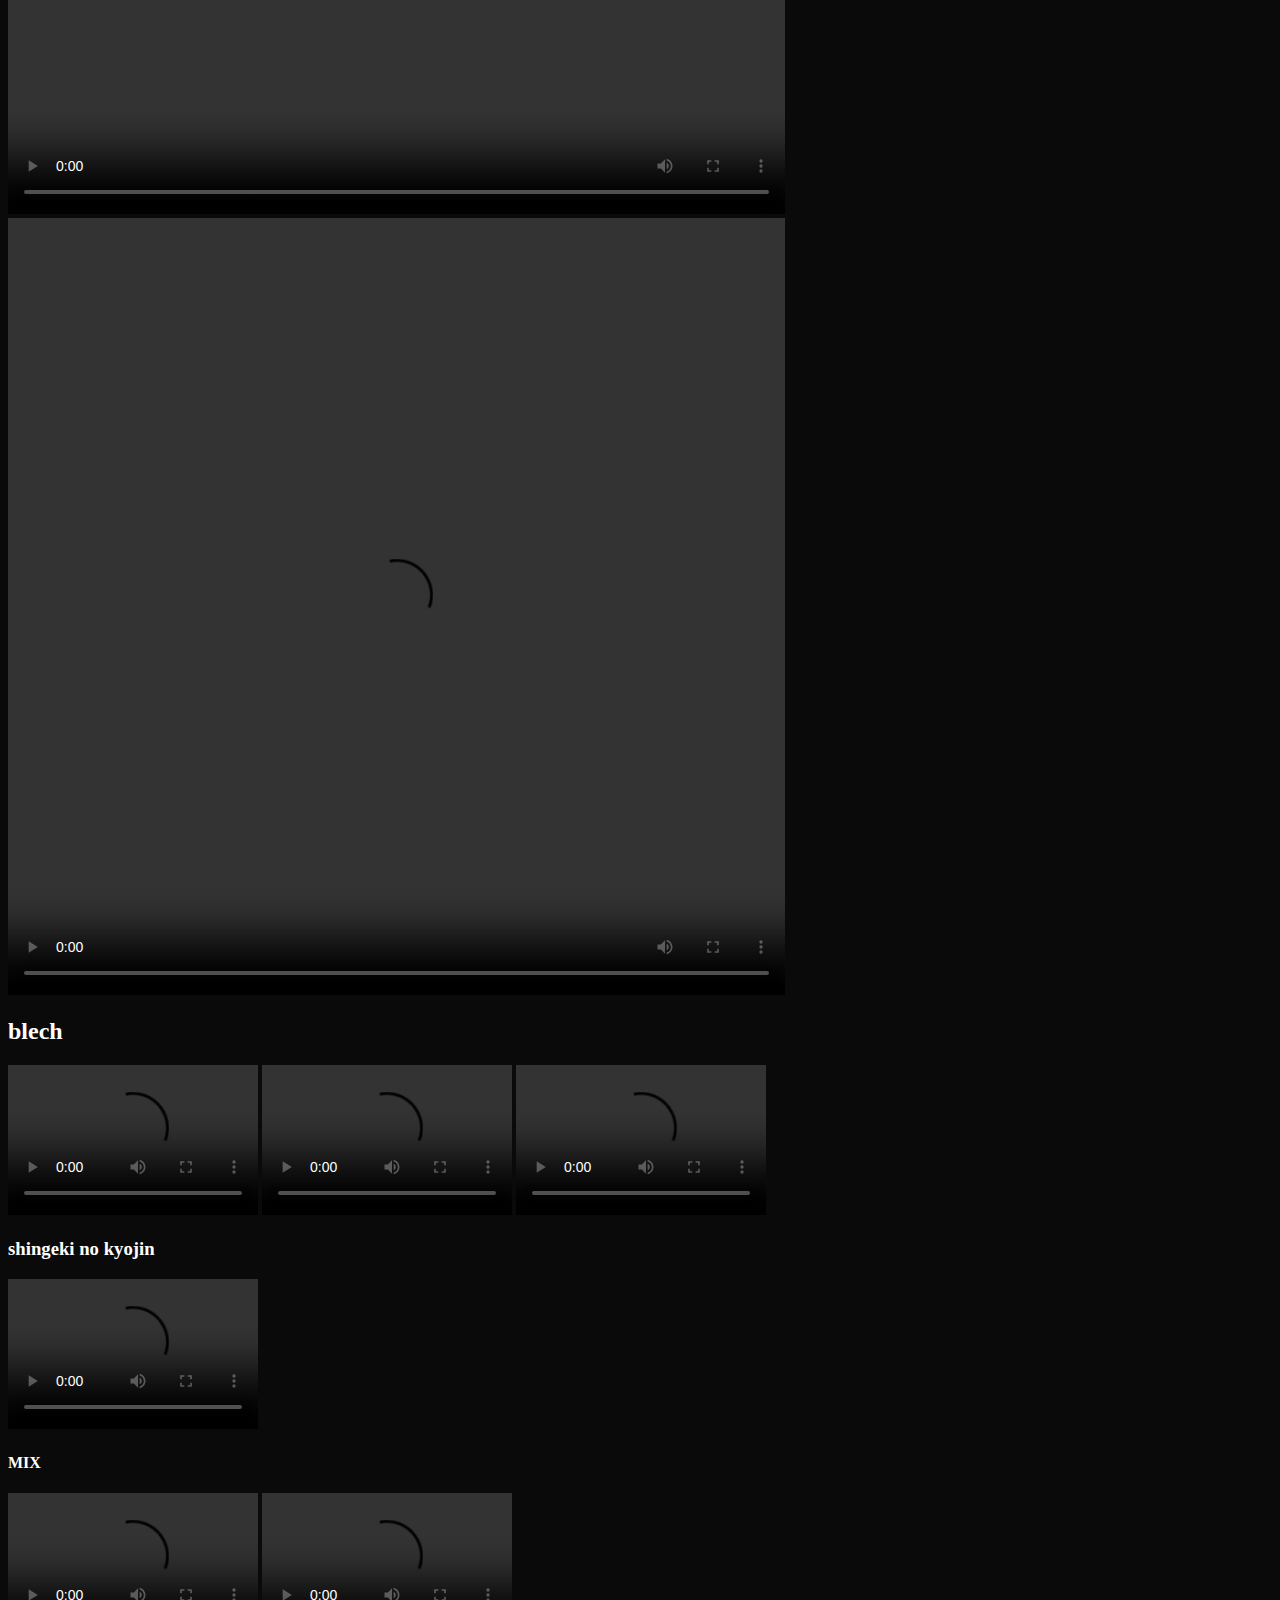
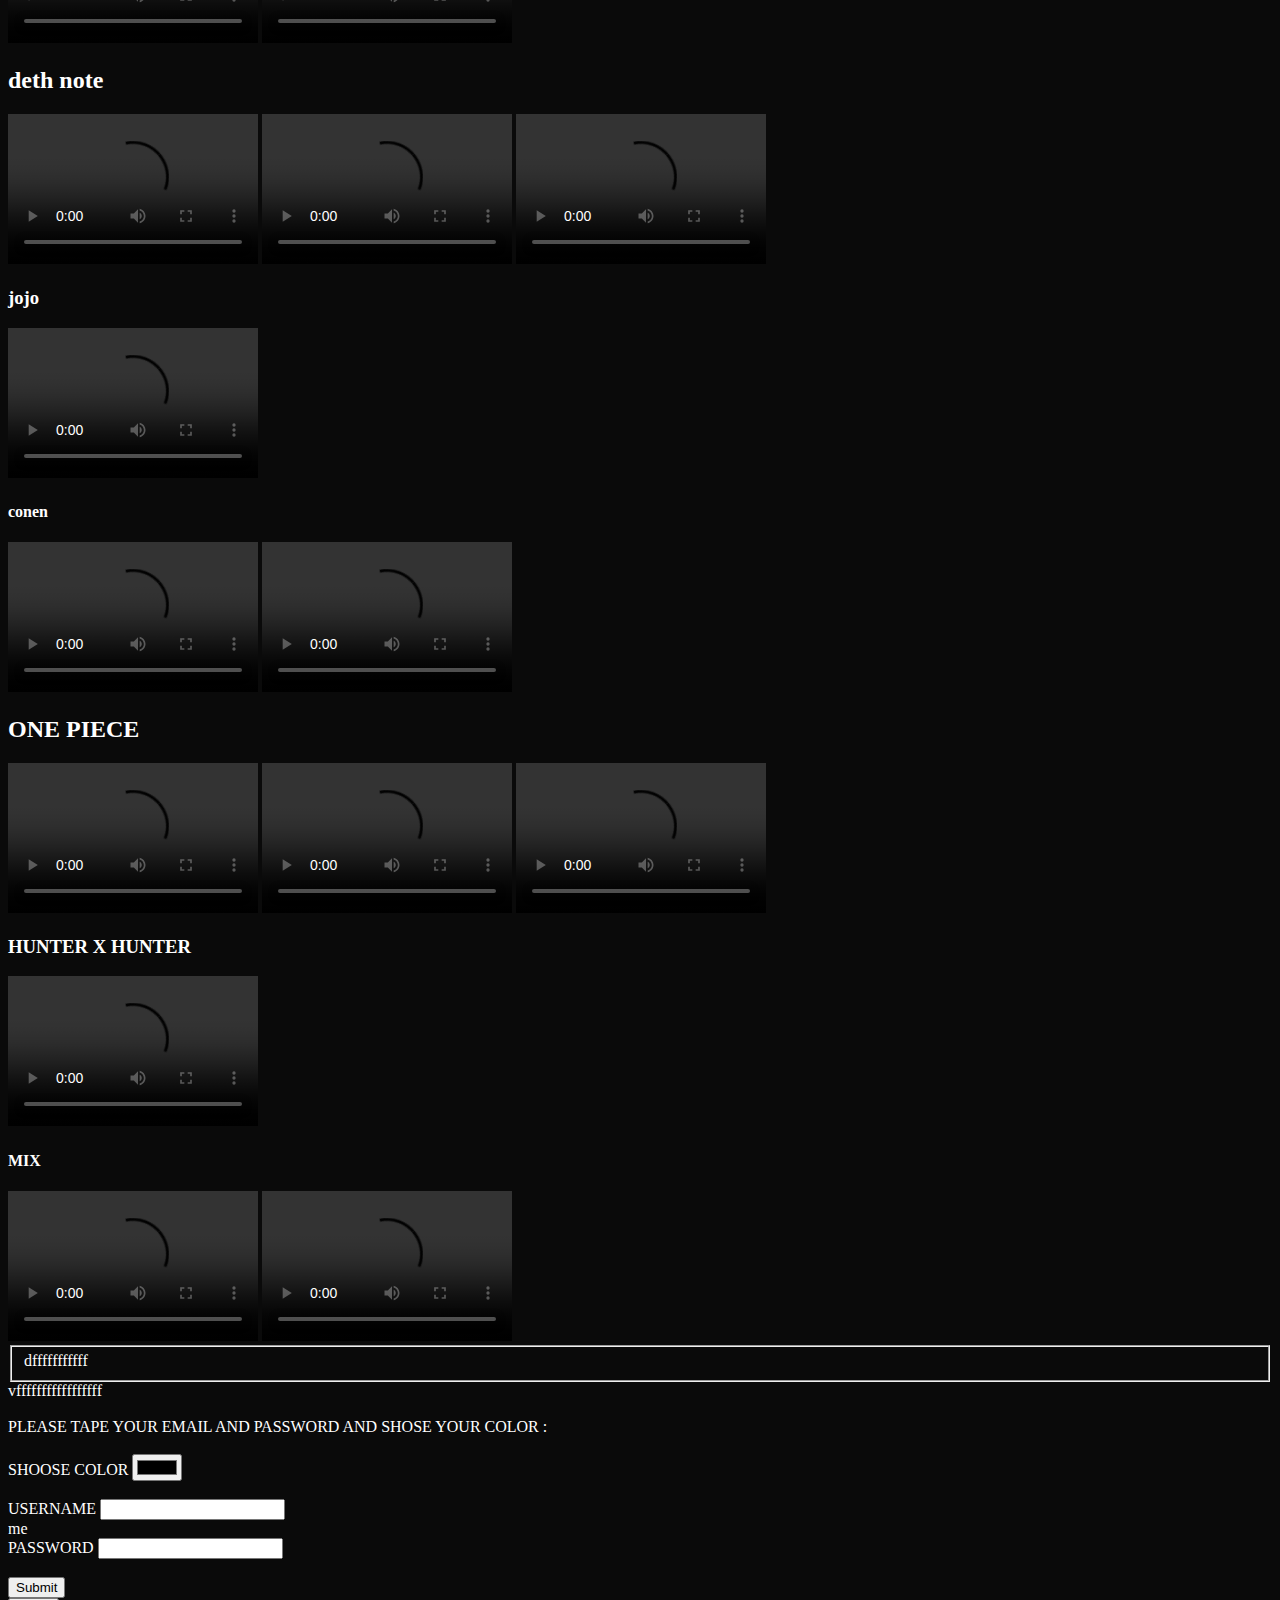
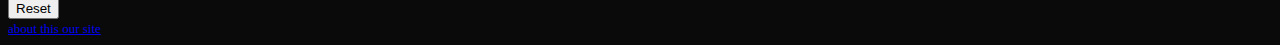
==== commit 9bef6896: "Add files via upload" ====
--- a/index.html
+++ b/index.html
@@ -2,12 +2,13 @@
 <html lang="en">
     <head>
 <meta charset="utf.8">
+<script async src="https://pagead2.googlesyndication.com/pagead/js/adsbygoogle.js?client=ca-pub-3623843732802031"
+crossorigin="anonymous"></script>
 <title>news</title>
 <link rel=stylesheet href="style.css"/>
 
     </head>
-    <script async src="https://pagead2.googlesyndication.com/pagead/js/adsbygoogle.js?client=ca-pub-3623843732802031"
-     crossorigin="anonymous"></script>
+    
 <body > 
     <span>
     <h1 >
--- a/style.css
+++ b/style.css
@@ -0,0 +1,63 @@
+body
+{
+background-color: rgb(10, 10, 10);
+color: rgb(255, 255, 255);
+}
+
+
+
+
+a{
+font-size: small;
+
+}
+
+p
+
+{
+font-size:50%;
+color: rgb(255, 255, 255)
+}
+i{
+  font-size:50%;
+  color: rgb(255, 255, 255);
+}
+
+
+
+
+
+
+H1
+{
+   font-style: unset;
+ color: rgb(180, 87, 0);
+font-size: 600%;
+}
+
+
+h2
+{
+font-size: BOLDER;
+color: rgb(255, 255, 255);
+
+}
+
+
+h3
+{
+font-size: BOLDER;
+color: rgb(255, 255, 255);
+
+}
+h4
+{
+font-size: BOLDER;
+color: rgb(255, 255, 255);
+}
+
+
+h5{
+
+  color: rgb(255, 255, 255);
+}